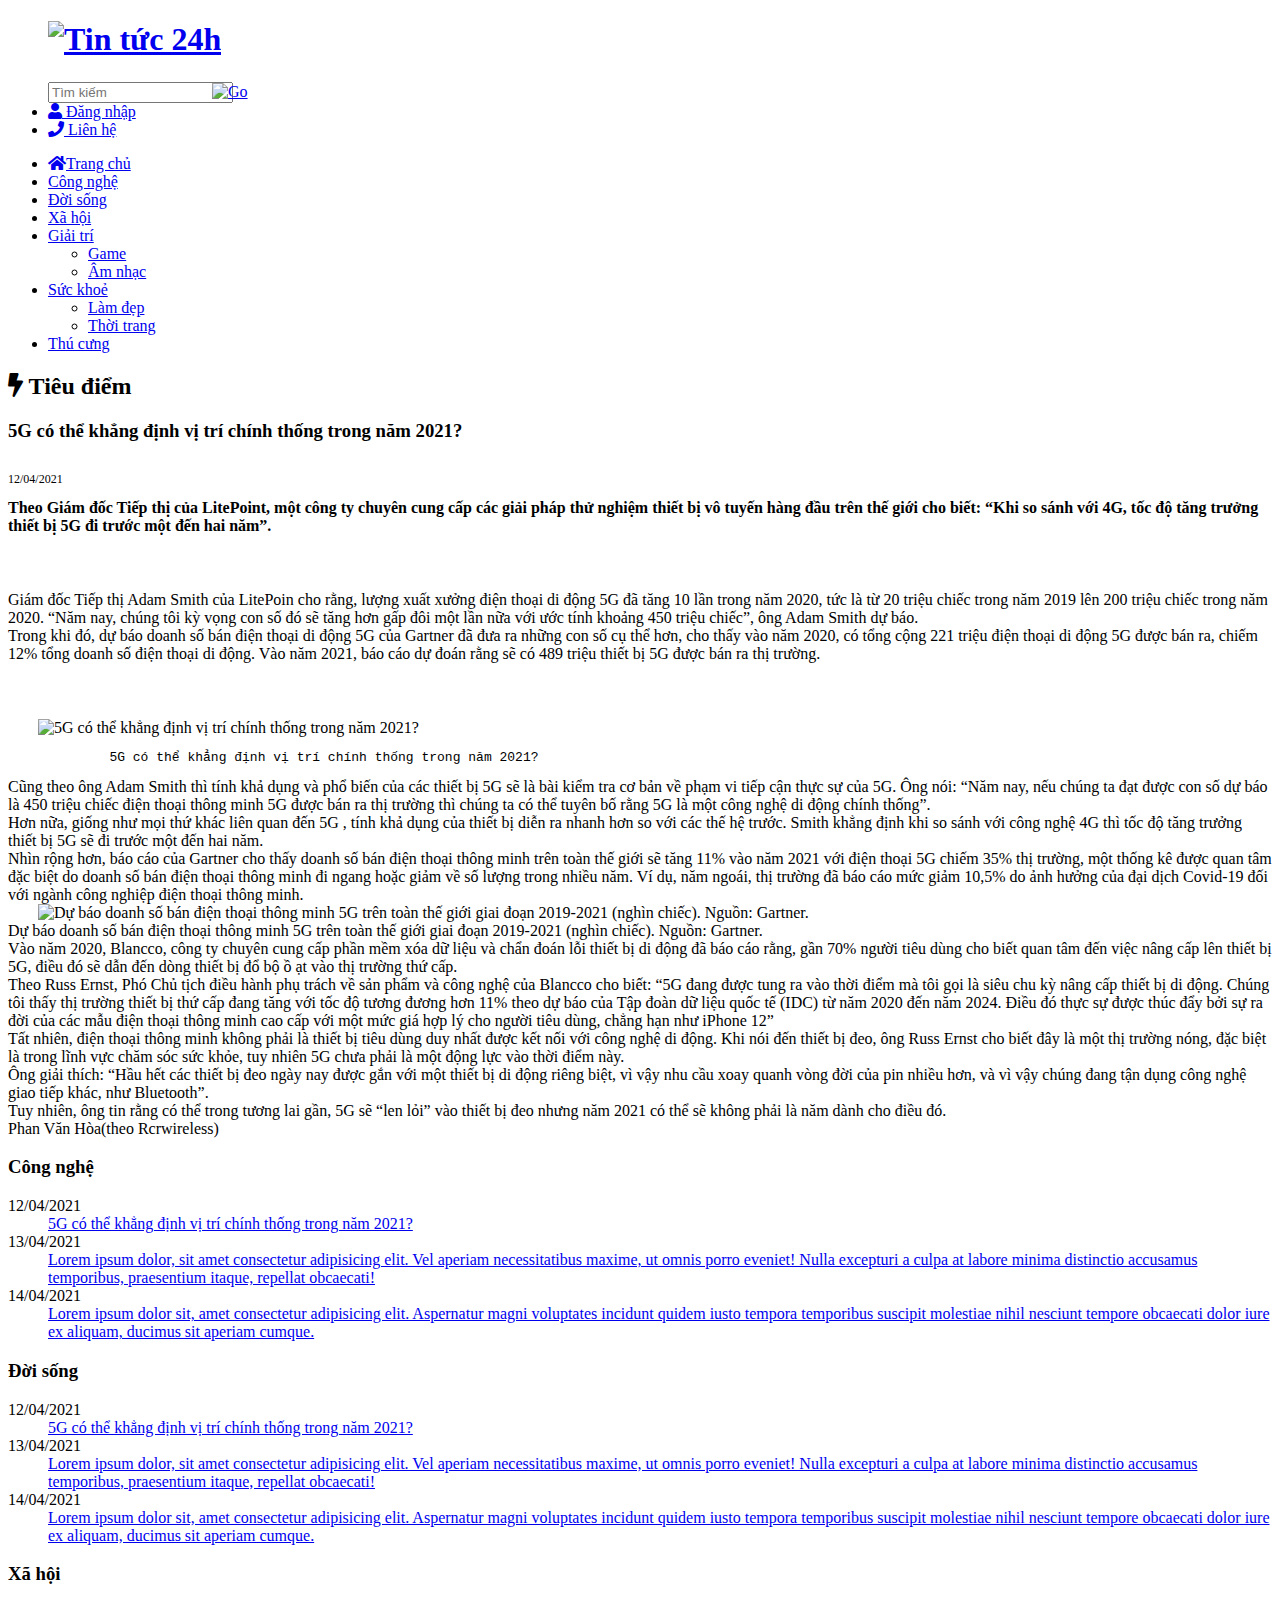
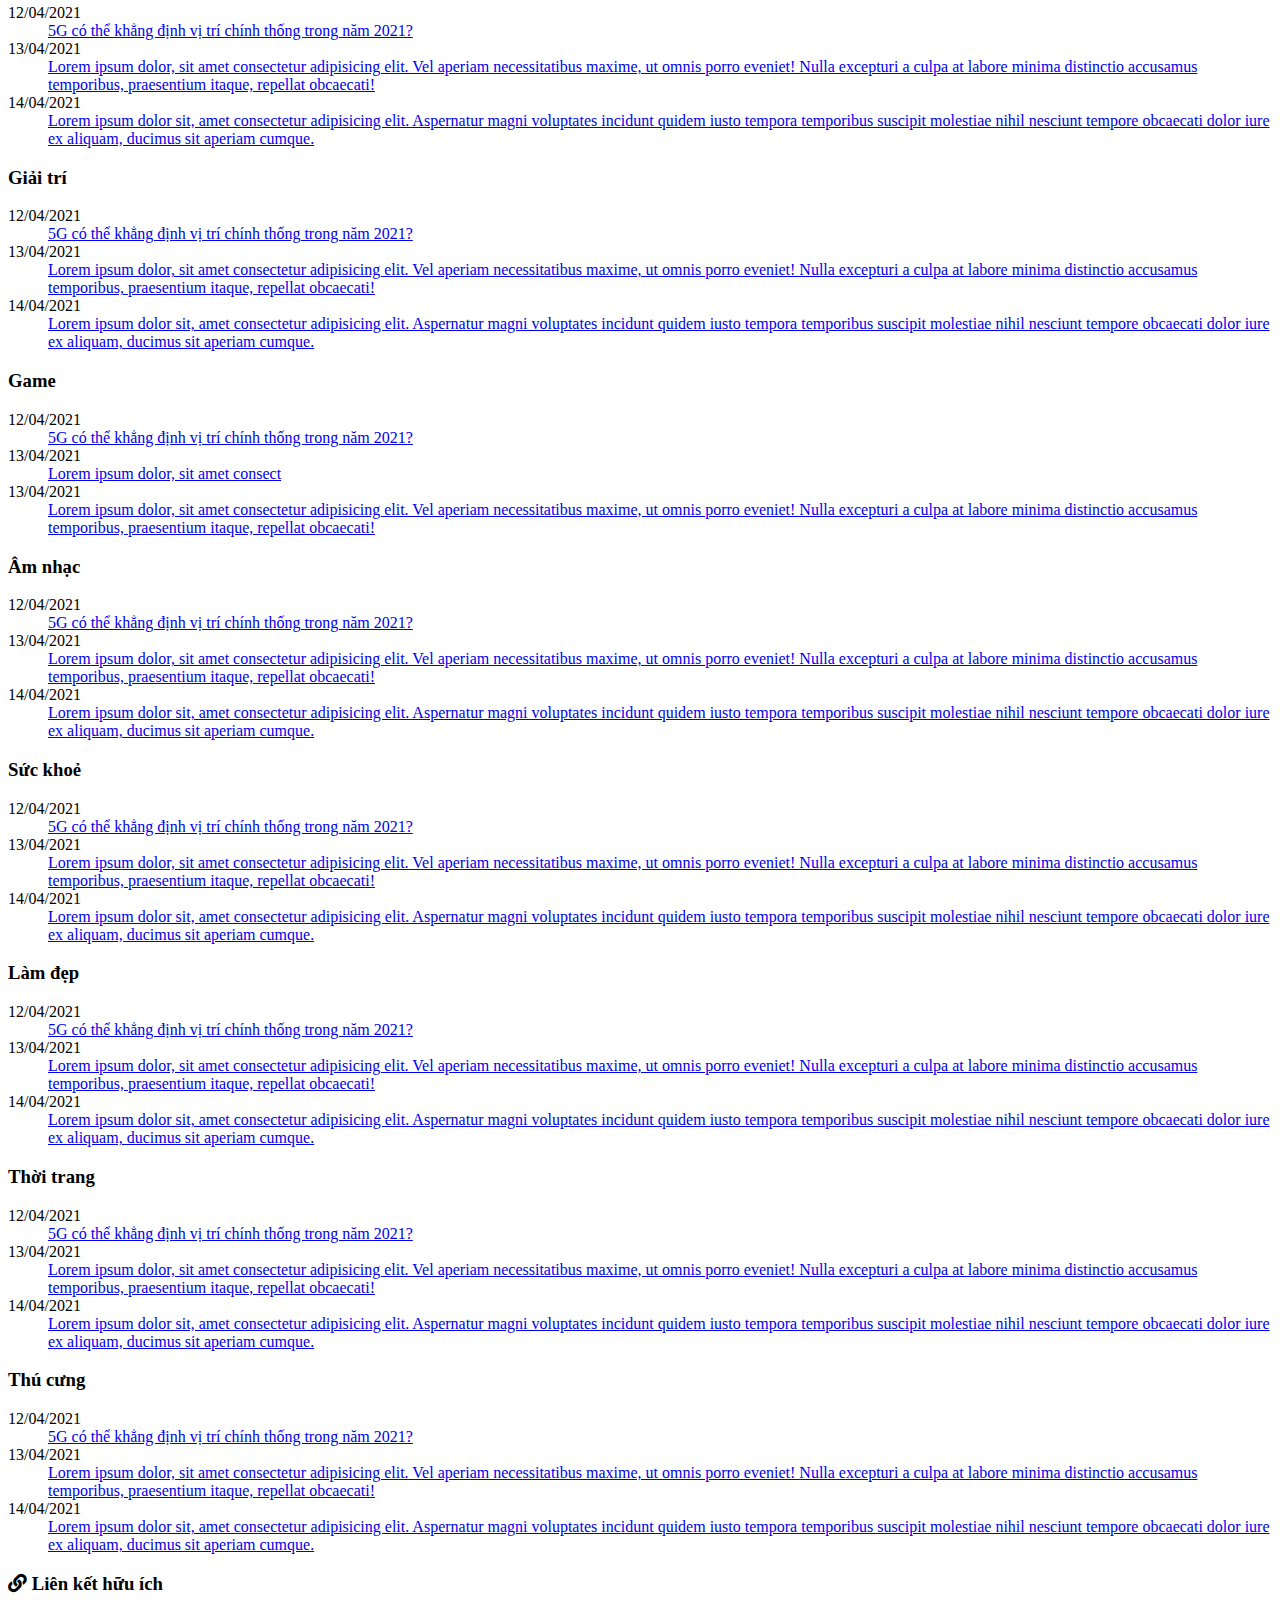
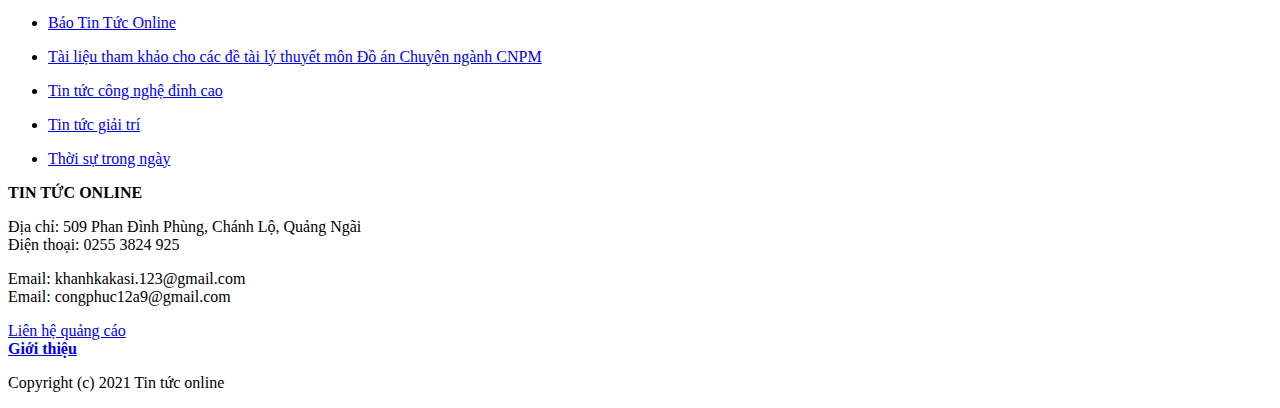
==== Resources/src/Amnhac.html @ 94433893 "github" ====
<!DOCTYPE html>
<html lang="en">
  <head>
    <meta charset="UTF-8" />
    <meta http-equiv="X-UA-Compatible" content="IE=edge" />
    <meta name="viewport" content="width=device-width, initial-scale=1.0" />
    <link
      rel="stylesheet"
      href="https://cdnjs.cloudflare.com/ajax/libs/font-awesome/5.15.3/css/all.min.css"
    />
    <link rel="stylesheet" href="../CSS/sub.css" />
    <title>Âm nhạc</title>
    <script src="../JAVASCRIPT/index.js"></script>
  </head>
  <body>
    <header>
      <ul class="header">
        <div class="logo">
          <h1>
            <a href="#">
              <img src="../IMG/INDEX/Tin tức online.png" alt="Tin tức 24h" />
            </a>
          </h1>
        </div>
        <div class="search-box">
          <input type="text" value placeholder="Tìm kiếm" />
          <a href="#" class="button-img" title="tìm kiếm">
            <span
              ><img
                src="../IMG/INDEX/search--v2.png"
                alt="Go"
                style="
                  width: 20px;
                  height: 20px;
                  margin-left: -25px;
                  margin-top: 3px;
                "
            /></span>
          </a>
        </div>
        <li class="login">
          <a href="../src/login.html"><i class="fas fa-user"></i> Đăng nhập</a>
        </li>
        <li>
          <a href="../src/lienhe.html"><i class="fas fa-phone"></i> Liên hệ</a>
        </li>
      </ul>
      <div class="menu">
        <ul class="item">
          <li>
            <a title="Trang chủ" href="../index.html" style="padding-left: 0"
              ><i class="fas fa-home"></i>Trang chủ</a
            >
          </li>
          <li>
            <a title="Công nghệ" href="../src/Congnghe.html">Công nghệ</a>
          </li>
          <li>
            <a title="Đời sống" href="../src/Doisong.html">Đời sống</a>
          </li>
          <li>
            <a title="Xã hội" href="../src/Xahoi.html">Xã hội</a>
          </li>
          <li>
            <a title="Giải trí" href="../src/Giaitri.html">Giải trí</a>
            <ul class="submenu">
              <li><a title="Game" href="../src/Game.html">Game</a></li>
              <li><a title="Âm nhạc" href="../src/Amnhac.html">Âm nhạc</a></li>
            </ul>
          </li>
          <li>
            <a title="Sức khoẻ" href="../src/Suckhoe.html">Sức khoẻ</a>
            <ul class="submenu">
              <li><a title="Làm đẹp" href="../src/Lamdep.html">Làm đẹp</a></li>
              <li>
                <a title="Thời trang" href="../src/Thoitrang.html">Thời trang</a>
              </li>
            </ul>
          </li>
          <li class="last">
            <a title="Thú cưng" href="../src/Pet.html">Thú cưng</a>
          </li>
        </ul>
      </div>
    </header>
    <h2><i class="fas fa-bolt"></i> Tiêu điểm</h2>
    <div class="line"></div>
    <div class="midpage">
      <div class="content">
        <div class="news">
          <div id="news-content">
            <span>
                <p id="p1">
                  <h3 style="margin-bottom: 0;">5G có thể khẳng định vị trí chính thống trong năm 2021?</h3> <br>
                  <p style="font-size: 12px;">12/04/2021</p>
                  <b> Theo Giám đốc Tiếp thị của LitePoint, một công ty chuyên cung cấp các giải pháp thử nghiệm thiết bị vô tuyến hàng đầu trên 
                    thế giới cho biết: “Khi so sánh với 4G, tốc độ tăng trưởng thiết bị 5G đi trước một đến hai năm”.</b> <br>
                    <pre>
          
                    </pre>
                    Giám đốc Tiếp thị Adam Smith của LitePoin cho rằng, lượng xuất xưởng điện thoại di động 5G đã tăng 10 lần trong năm 2020, tức là từ 20 triệu chiếc trong năm 2019 lên 200 triệu chiếc trong năm 2020. “Năm nay, chúng tôi kỳ vọng con số đó sẽ tăng 
                    hơn gấp đôi một lần nữa với ước tính khoảng 450 triệu chiếc”, ông Adam Smith dự báo. <br>
                    Trong khi đó, dự báo doanh số bán điện thoại di động 5G của Gartner đã đưa ra những con số cụ thể hơn, cho thấy vào năm 2020, có tổng cộng 221 triệu điện thoại di động 5G được bán ra, chiếm 12% tổng doanh số điện thoại di động. Vào năm 2021,
                    báo cáo dự đoán rằng sẽ có 489 triệu thiết bị 5G được bán ra thị trường. <br>
                    <pre>
          
                    </pre>
                    <img src="https://vnn-imgs-f.vgcloud.vn/2020/10/13/11/thi-truong-smartphone-5g-toan-cau-se-tang-truong-manh-giai-doan-2020-2027.jpg" alt="5G có thể khẳng định vị trí chính thống trong năm 2021?" style="padding-left: 30px;"><br>
                    <pre>             5G có thể khẳng định vị trí chính thống trong năm 2021?      </pre>
                    Cũng theo ông Adam Smith thì tính khả dụng và phổ biến của các thiết bị 5G sẽ là bài kiểm tra cơ bản về phạm vi tiếp cận thực sự của 5G. Ông nói: “Năm nay, nếu chúng ta đạt được con số dự báo là 450 triệu chiếc điện thoại thông minh
                    5G được bán ra thị trường thì chúng ta có thể tuyên bố rằng 5G là một công nghệ di động chính thống”. <br>
                    Hơn nữa, giống như mọi thứ khác liên quan đến 5G , tính khả dụng của thiết bị diễn ra nhanh hơn so với các thế hệ trước. Smith khẳng định khi 
                    so sánh với công nghệ 4G thì tốc độ tăng trưởng thiết bị 5G sẽ đi trước một đến hai năm. <br>
                    Nhìn rộng hơn, báo cáo của Gartner cho thấy doanh số bán điện thoại thông minh trên toàn thế giới sẽ tăng 11% vào năm 2021 với điện thoại 5G chiếm 35% thị trường, một thống kê được quan tâm đặc biệt do doanh số bán điện thoại thông minh đi ngang hoặc giảm về số lượng trong nhiều năm. Ví dụ, năm ngoái, thị trường đã báo cáo mức
                    giảm 10,5% do ảnh hưởng của đại dịch Covid-19 đối với ngành công nghiệp điện thoại thông minh. <br>
                    <img src="https://vnn-imgs-f.vgcloud.vn/2021/04/12/09/5g-co-the-khang-dinh-vi-tri-chinh-thong-trong-nam-2021.jpg" alt="Dự báo doanh số bán điện thoại thông minh 5G trên toàn thế giới giai đoạn 2019-2021 (nghìn chiếc). Nguồn: Gartner."
                    style="width: 90%; padding-left: 30px;"> <br>
                    Dự báo doanh số bán điện thoại thông minh 5G trên toàn thế giới giai đoạn 2019-2021 (nghìn chiếc). Nguồn: Gartner. <br>
                    Vào năm 2020, Blancco, công ty chuyên cung cấp phần mềm xóa dữ liệu và chẩn đoán lỗi thiết bị di động đã báo cáo rằng, gần 70% người tiêu dùng cho biết quan tâm đến việc nâng cấp lên thiết bị 5G, điều đó sẽ dẫn đến dòng thiết bị đổ bộ ồ ạt vào thị trường thứ cấp. <br>
                    Theo Russ Ernst, Phó Chủ tịch điều hành phụ trách về sản phẩm và công nghệ của Blancco cho biết: “5G đang được tung ra vào thời điểm mà tôi gọi là siêu chu kỳ nâng cấp thiết bị di động. Chúng tôi thấy thị trường thiết bị thứ cấp đang tăng với tốc độ tương đương hơn 11% theo dự báo của Tập đoàn dữ liệu quốc tế (IDC) từ năm 2020 đến năm 2024. Điều đó thực sự được thúc đẩy bởi sự ra đời của các mẫu điện thoại thông minh cao cấp với một mức giá hợp lý cho người tiêu dùng, chẳng hạn như iPhone 12” <br>
                    Tất nhiên, điện thoại thông minh không phải là thiết bị tiêu dùng duy nhất được kết nối với công nghệ di động. Khi nói đến thiết bị đeo, ông Russ Ernst cho biết đây là một thị trường nóng, đặc biệt là trong lĩnh vực chăm sóc sức khỏe, tuy nhiên 5G chưa phải là một động lực vào thời điểm này. <br>
                    Ông giải thích: “Hầu hết các thiết bị đeo ngày nay được gắn với một thiết bị di động riêng biệt, vì vậy nhu cầu xoay quanh vòng đời của pin nhiều hơn, và vì vậy chúng đang tận dụng công nghệ giao tiếp khác, như Bluetooth”. <br>
                    Tuy nhiên, ông tin rằng có thể trong tương lai gần, 5G sẽ “len lỏi” vào thiết bị đeo nhưng năm 2021 có thể sẽ không phải là năm dành cho điều đó. <br>
                      Phan Văn Hòa(theo Rcrwireless) <br>
                </p>
                <p id="p2">
                  
                </p>
            </span>
          </div>
        </div>
        <div class="listnews">
          <dl class="sublist">
            <!--Công nghệ-->
            <h3>Công nghệ</h3>
            <div class="lines"></div>
            <dt>12/04/2021</dt>
            <dd><a href="../src/Congnghe.html">5G có thể khẳng định vị trí chính thống trong năm 2021?</a></dd>
            <dt>13/04/2021</dt>
            <dd><a href="../src/Congnghe.html">Lorem ipsum dolor, sit amet consectetur adipisicing elit. Vel aperiam necessitatibus maxime, ut omnis porro eveniet! Nulla excepturi a culpa at labore minima distinctio accusamus temporibus,
               praesentium itaque, repellat obcaecati!</a></dd>
            <dt>14/04/2021</dt>
            <dd><a href="../src/Congnghe.html">Lorem ipsum dolor sit, amet consectetur adipisicing elit. Aspernatur magni voluptates incidunt quidem iusto tempora temporibus suscipit molestiae nihil nesciunt 
              tempore obcaecati dolor iure ex aliquam, ducimus sit aperiam cumque.</a></dd>
            <!--Đời sống-->  
              <h3>Đời sống</h3>
            <div class="lines"></div>
            <dt>12/04/2021</dt>
            <dd><a href="../src/Doisong.html">5G có thể khẳng định vị trí chính thống trong năm 2021?</a></dd>
            <dt>13/04/2021</dt>
            <dd><a href="../src/Doisong.html">Lorem ipsum dolor, sit amet consectetur adipisicing elit. Vel aperiam necessitatibus maxime, ut omnis porro eveniet! Nulla excepturi a culpa at labore minima distinctio accusamus temporibus,
               praesentium itaque, repellat obcaecati!</a></dd>
            <dt>14/04/2021</dt>
            <dd><a href="../src/Doisong.html">Lorem ipsum dolor sit, amet consectetur adipisicing elit. Aspernatur magni voluptates incidunt quidem iusto tempora temporibus suscipit molestiae nihil nesciunt 
              tempore obcaecati dolor iure ex aliquam, ducimus sit aperiam cumque.</a></dd>
               <!--Xã hội-->  
               <h3>Xã hội</h3>
               <div class="lines"></div>
               <dt>12/04/2021</dt>
               <dd><a href="../src/Xahoi.html">5G có thể khẳng định vị trí chính thống trong năm 2021?</a></dd>
               <dt>13/04/2021</dt>
               <dd><a href="../src/Xahoi.html">Lorem ipsum dolor, sit amet consectetur adipisicing elit. Vel aperiam necessitatibus maxime, ut omnis porro eveniet! Nulla excepturi a culpa at labore minima distinctio accusamus temporibus,
                  praesentium itaque, repellat obcaecati!</a></dd>
               <dt>14/04/2021</dt>
               <dd><a href="../src/Xahoi.html">Lorem ipsum dolor sit, amet consectetur adipisicing elit. Aspernatur magni voluptates incidunt quidem iusto tempora temporibus suscipit molestiae nihil nesciunt 
                 tempore obcaecati dolor iure ex aliquam, ducimus sit aperiam cumque.</a></dd>
                  <!--Giải trí-->  
              <h3>Giải trí</h3>
              <div class="lines"></div>
              <dt>12/04/2021</dt>
              <dd><a href="../src/Giaitri.html">5G có thể khẳng định vị trí chính thống trong năm 2021?</a></dd>
              <dt>13/04/2021</dt>
              <dd><a href="../src/Giaitri.html">Lorem ipsum dolor, sit amet consectetur adipisicing elit. Vel aperiam necessitatibus maxime, ut omnis porro eveniet! Nulla excepturi a culpa at labore minima distinctio accusamus temporibus,
                 praesentium itaque, repellat obcaecati!</a></dd>
              <dt>14/04/2021</dt>
              <dd><a href="../src/Giaitri.html">Lorem ipsum dolor sit, amet consectetur adipisicing elit. Aspernatur magni voluptates incidunt quidem iusto tempora temporibus suscipit molestiae nihil nesciunt 
                tempore obcaecati dolor iure ex aliquam, ducimus sit aperiam cumque.</a></dd>
                 <!--Game-->  
              <h3>Game</h3>
              <div class="lines"></div>
              <dt>12/04/2021</dt>
              <dd><a href="../src/Game.html">5G có thể khẳng định vị trí chính thống trong năm 2021?</a></dd>
              <dt>13/04/2021</dt>
              <dd><a href="../src/Game.html">Lorem ipsum dolor, sit amet consect</a></dd>
              <dt>13/04/2021</dt>
              <dd><a href="../src/Game.html">Lorem ipsum dolor, sit amet consectetur adipisicing elit. Vel aperiam necessitatibus maxime, ut omnis porro eveniet! Nulla excepturi a culpa at labore minima distinctio accusamus temporibus,
                 praesentium itaque, repellat obcaecati!</a></dd>
                <!--Âm nhạc -->  
              <h3>Âm nhạc</h3>
              <div class="lines"></div>
              <dt>12/04/2021</dt>
              <dd><a href="../src/Amnhac.html">5G có thể khẳng định vị trí chính thống trong năm 2021?</a></dd>
              <dt>13/04/2021</dt>
              <dd><a href="../src/Amnhac.html">Lorem ipsum dolor, sit amet consectetur adipisicing elit. Vel aperiam necessitatibus maxime, ut omnis porro eveniet! Nulla excepturi a culpa at labore minima distinctio accusamus temporibus,
                 praesentium itaque, repellat obcaecati!</a></dd>
              <dt>14/04/2021</dt>
              <dd><a href="../src/Amnhac.html">Lorem ipsum dolor sit, amet consectetur adipisicing elit. Aspernatur magni voluptates incidunt quidem iusto tempora temporibus suscipit molestiae nihil nesciunt 
                tempore obcaecati dolor iure ex aliquam, ducimus sit aperiam cumque.</a></dd>
                <!--Sức khoẻ-->  
              <h3>Sức khoẻ</h3>
              <div class="lines"></div>
              <dt>12/04/2021</dt>
              <dd><a href="../src/Suckhoe.html">5G có thể khẳng định vị trí chính thống trong năm 2021?</a></dd>
              <dt>13/04/2021</dt>
              <dd><a href="../src/Suckhoe.html">Lorem ipsum dolor, sit amet consectetur adipisicing elit. Vel aperiam necessitatibus maxime, ut omnis porro eveniet! Nulla excepturi a culpa at labore minima distinctio accusamus temporibus,
                 praesentium itaque, repellat obcaecati!</a></dd>
              <dt>14/04/2021</dt>
              <dd><a href="../src/Suckhoe.html">Lorem ipsum dolor sit, amet consectetur adipisicing elit. Aspernatur magni voluptates incidunt quidem iusto tempora temporibus suscipit molestiae nihil nesciunt 
                tempore obcaecati dolor iure ex aliquam, ducimus sit aperiam cumque.</a></dd>
                 <!--làm đẹp-->  
              <h3>Làm đẹp</h3>
              <div class="lines"></div>
              <dt>12/04/2021</dt>
              <dd><a href="../src/Lamdep.html">5G có thể khẳng định vị trí chính thống trong năm 2021?</a></dd>
              <dt>13/04/2021</dt>
              <dd><a href="../src/Lamdep.html">Lorem ipsum dolor, sit amet consectetur adipisicing elit. Vel aperiam necessitatibus maxime, ut omnis porro eveniet! Nulla excepturi a culpa at labore minima distinctio accusamus temporibus,
                 praesentium itaque, repellat obcaecati!</a></dd>
              <dt>14/04/2021</dt>
              <dd><a href="../src/Lamdep.html">Lorem ipsum dolor sit, amet consectetur adipisicing elit. Aspernatur magni voluptates incidunt quidem iusto tempora temporibus suscipit molestiae nihil nesciunt 
                tempore obcaecati dolor iure ex aliquam, ducimus sit aperiam cumque.</a></dd>
                 <!--Thời trang-->  
              <h3>Thời trang</h3>
              <div class="lines"></div>
              <dt>12/04/2021</dt>
              <dd><a href="../src/Thoitrang.html">5G có thể khẳng định vị trí chính thống trong năm 2021?</a></dd>
              <dt>13/04/2021</dt>
              <dd><a href="../src/Thoitrang.html">Lorem ipsum dolor, sit amet consectetur adipisicing elit. Vel aperiam necessitatibus maxime, ut omnis porro eveniet! Nulla excepturi a culpa at labore minima distinctio accusamus temporibus,
                 praesentium itaque, repellat obcaecati!</a></dd>
              <dt>14/04/2021</dt>
              <dd><a href="../src/Thoitrang.html">Lorem ipsum dolor sit, amet consectetur adipisicing elit. Aspernatur magni voluptates incidunt quidem iusto tempora temporibus suscipit molestiae nihil nesciunt 
                tempore obcaecati dolor iure ex aliquam, ducimus sit aperiam cumque.</a></dd>
                 <!--Pet-->  
              <h3>Thú cưng</h3>
              <div class="lines"></div>
              <dt>12/04/2021</dt>
              <dd><a href="../src/Pet.html">5G có thể khẳng định vị trí chính thống trong năm 2021?</a></dd>
              <dt>13/04/2021</dt>
              <dd><a href="../src/Pet.html">Lorem ipsum dolor, sit amet consectetur adipisicing elit. Vel aperiam necessitatibus maxime, ut omnis porro eveniet! Nulla excepturi a culpa at labore minima distinctio accusamus temporibus,
                 praesentium itaque, repellat obcaecati!</a></dd>
              <dt>14/04/2021</dt>
              <dd><a href="../src/Pet.html">Lorem ipsum dolor sit, amet consectetur adipisicing elit. Aspernatur magni voluptates incidunt quidem iusto tempora temporibus suscipit molestiae nihil nesciunt 
                tempore obcaecati dolor iure ex aliquam, ducimus sit aperiam cumque.</a></dd>

          </dl>
        </div>
      </div>
      <div class="slidebar">
        <h3 >
          <i class="fas fa-link"></i> Liên kết hữu ích
        </h3>
        <ul class="Relatednews">
          <li>
            <a href="../index.html"> <p>Báo Tin Tức Online</p></a>
          </li>
          <li>
            <a href="http://thuongpham.pythonanywhere.com/"> <p>	
              Tài liệu tham khảo cho các đề tài lý thuyết môn Đồ án Chuyên ngành CNPM</p></a>
          </li>
          <li>
            <a href="../src/Congnghe.html"> <p>	
              Tin tức công nghệ đỉnh cao</p></a>
          </li>
          <li>
            <a href="../src/Giaitri.html"> <p>	
             Tin tức giải trí</p></a>
          </li>
          <li class="last">
            <a href="../src/Doisong.html">Thời sự trong ngày <p>	
              </p></a>
          </li>
        </ul>
      </div>
    </div>
    <div class="footer">
      <div class="fleft">
        <p><b>TIN TỨC ONLINE</b></p>
        <p>
          Địa chỉ: 509 Phan Đình Phùng, Chánh Lộ, Quảng Ngãi <br />
          Điện thoại: 0255 3824 925
        </p>
        <p>
          Email: khanhkakasi.123@gmail.com <br />
          Email: congphuc12a9@gmail.com
        </p>
      </div>
      <div class="fright">
        <a href="#"> Liên hệ quảng cáo</a> <br />
        <a href="../src/gioithieu.html"><b>Giới thiệu</b></a>
        <p>Copyright (c) 2021 Tin tức online</p>
      </div>
    </div>
  </body>
</html>
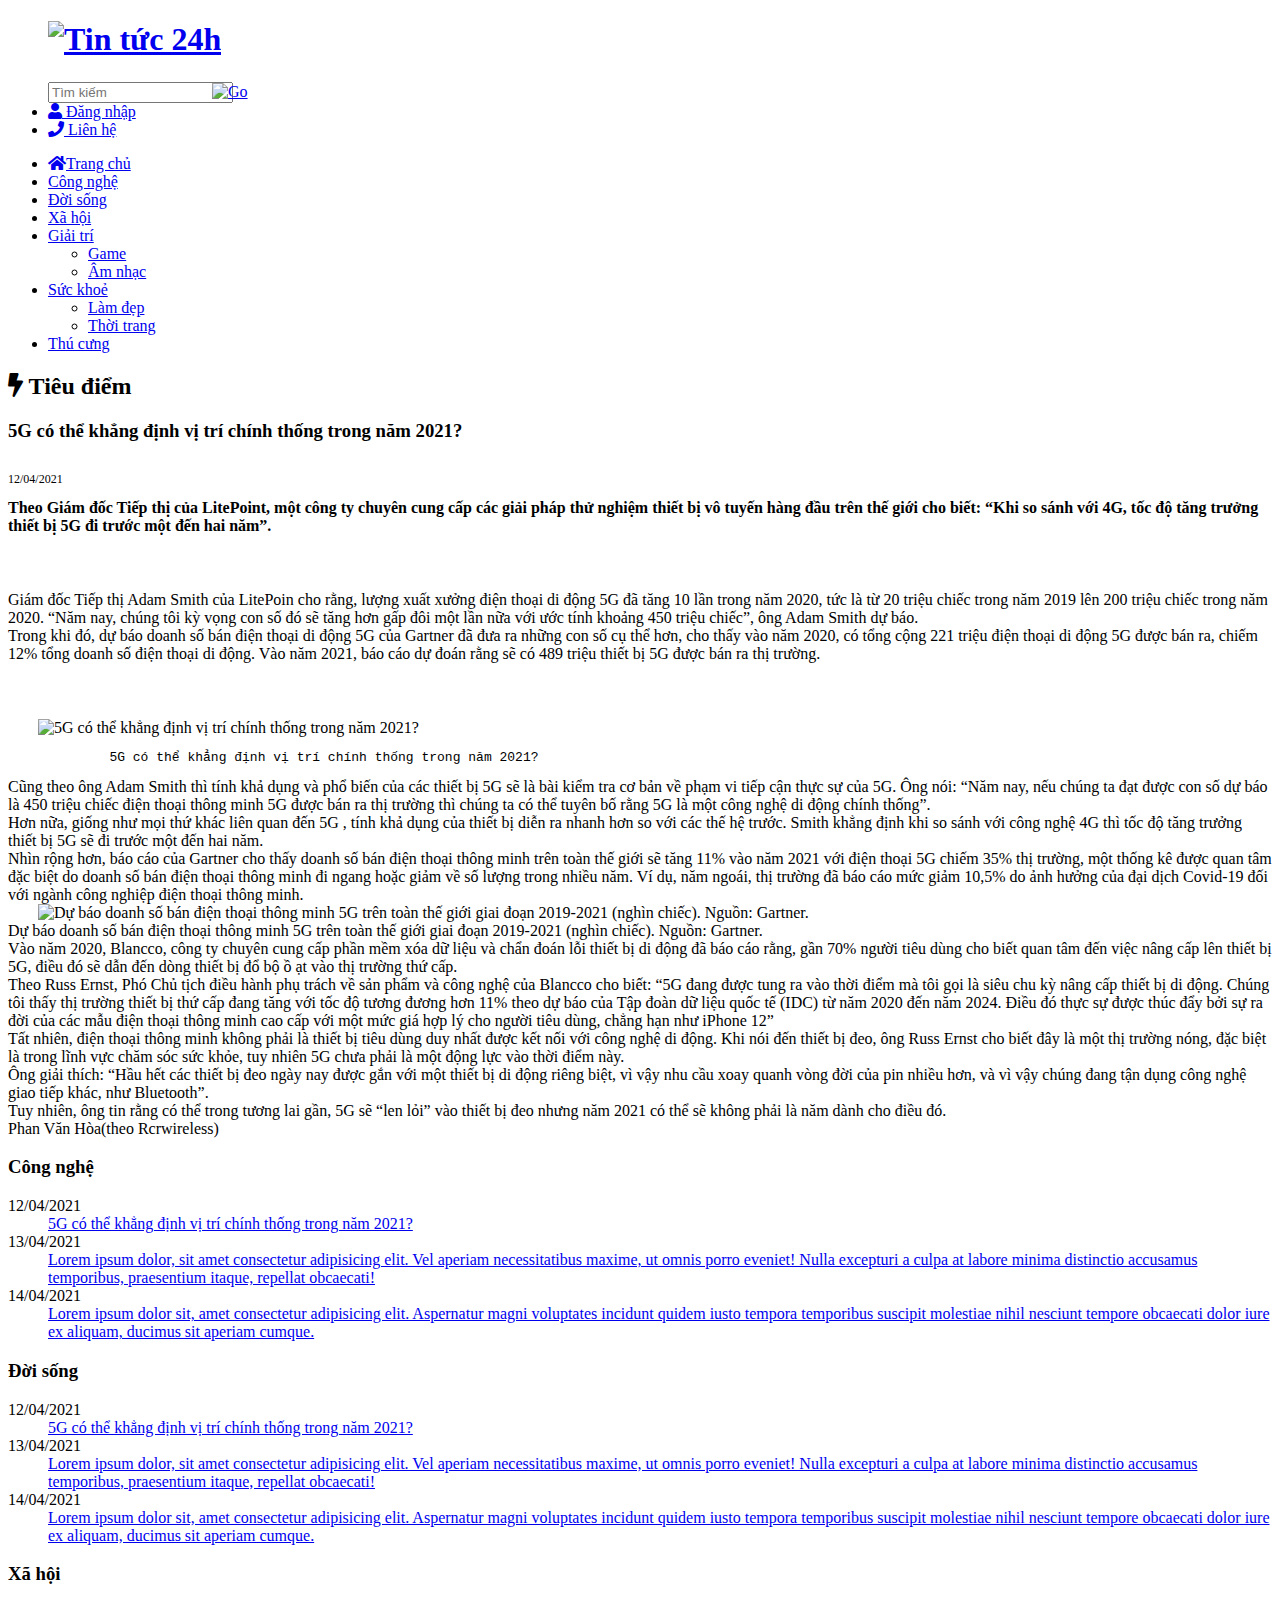
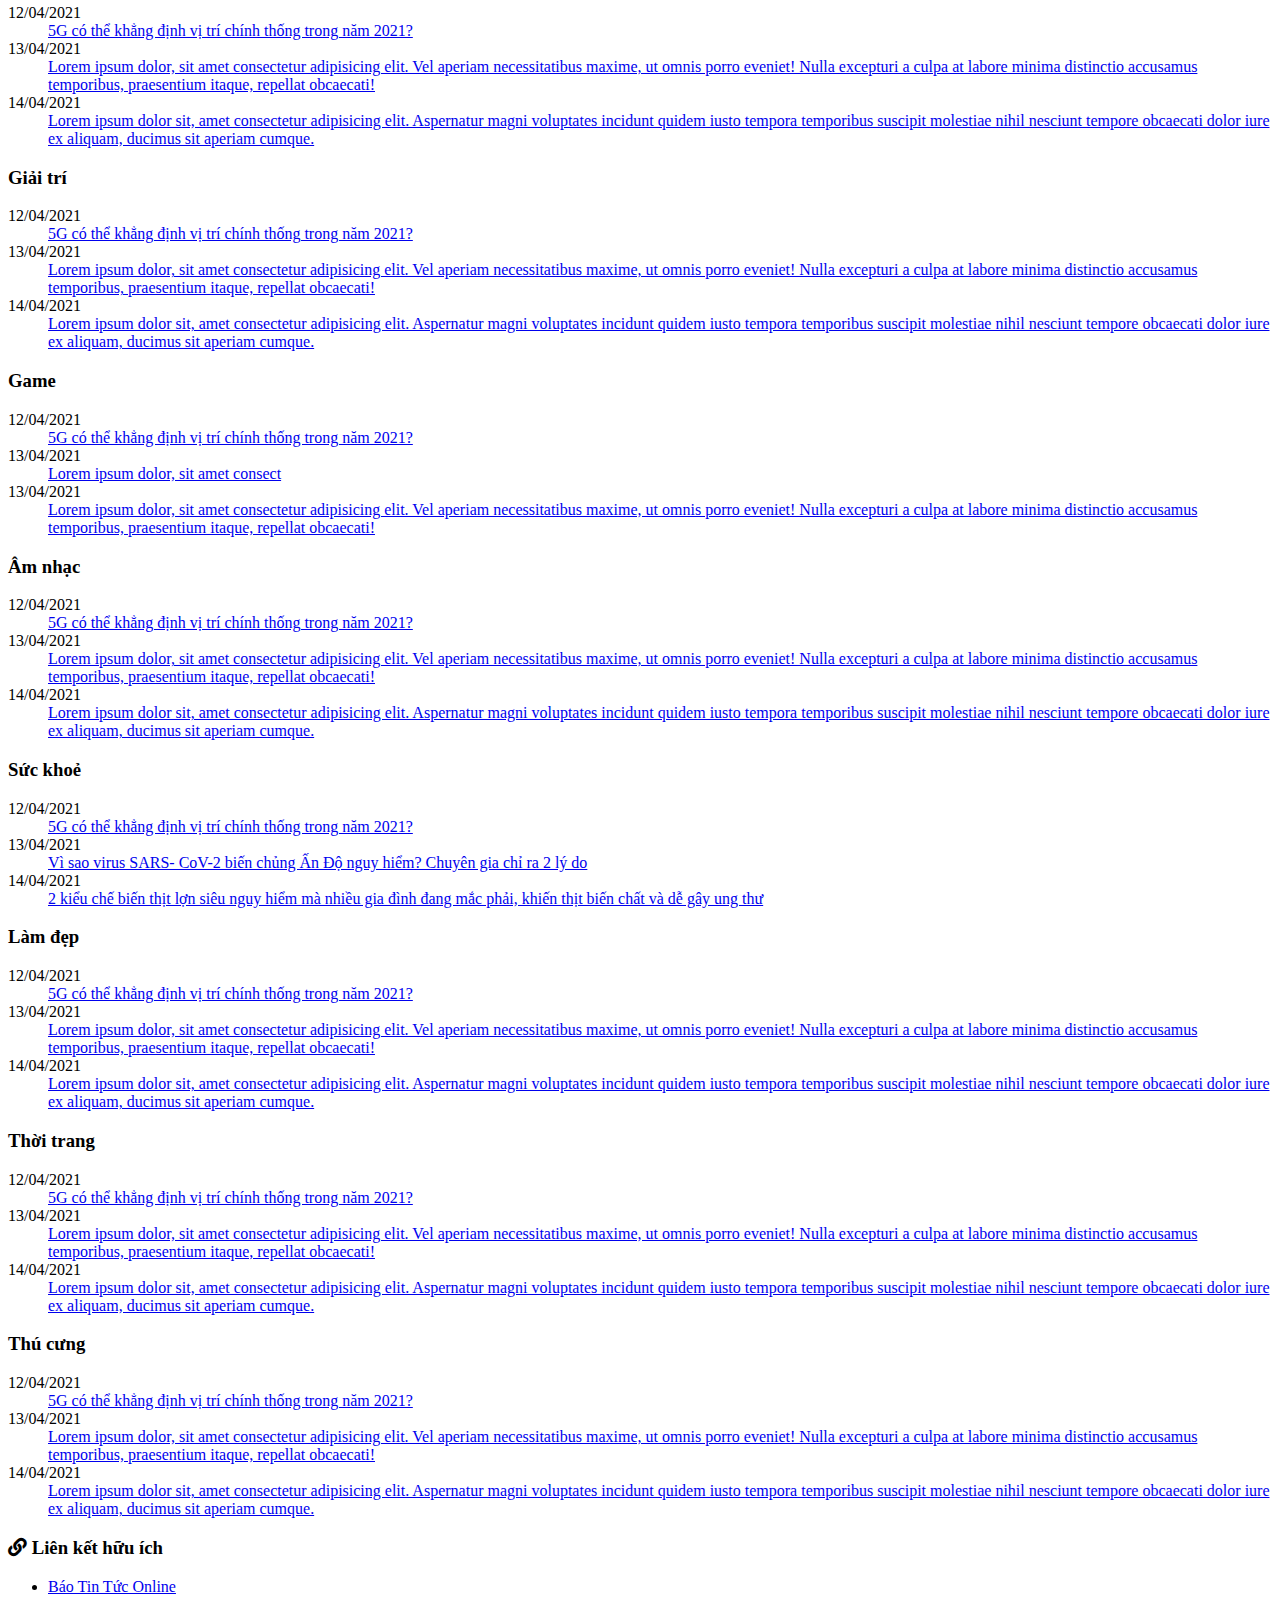
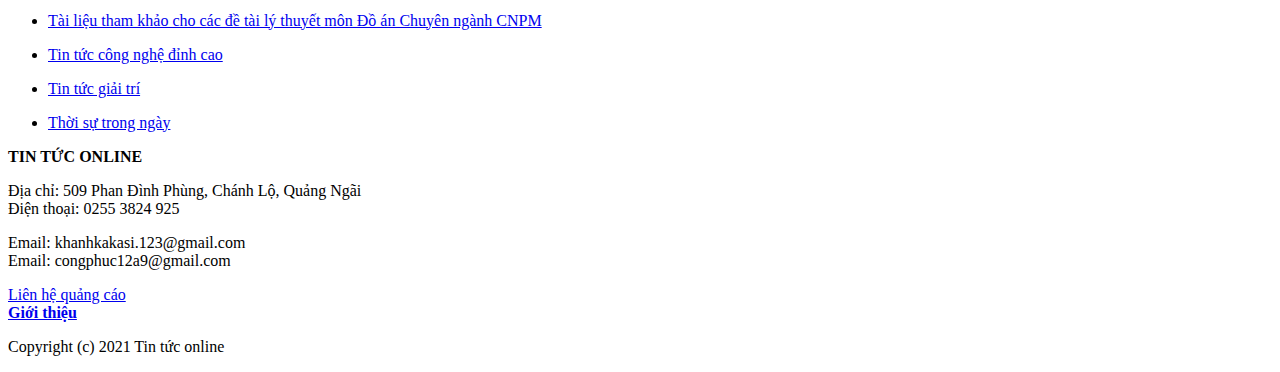
==== commit 5724658f: "thêm bản tin sức khoẻ" ====
--- a/Resources/src/Amnhac.html
+++ b/Resources/src/Amnhac.html
@@ -202,11 +202,9 @@
               <dt>12/04/2021</dt>
               <dd><a href="../src/Suckhoe.html">5G có thể khẳng định vị trí chính thống trong năm 2021?</a></dd>
               <dt>13/04/2021</dt>
-              <dd><a href="../src/Suckhoe.html">Lorem ipsum dolor, sit amet consectetur adipisicing elit. Vel aperiam necessitatibus maxime, ut omnis porro eveniet! Nulla excepturi a culpa at labore minima distinctio accusamus temporibus,
-                 praesentium itaque, repellat obcaecati!</a></dd>
-              <dt>14/04/2021</dt>
-              <dd><a href="../src/Suckhoe.html">Lorem ipsum dolor sit, amet consectetur adipisicing elit. Aspernatur magni voluptates incidunt quidem iusto tempora temporibus suscipit molestiae nihil nesciunt 
-                tempore obcaecati dolor iure ex aliquam, ducimus sit aperiam cumque.</a></dd>
+              <dd><a href="../src/Suckhoe.html">Vì sao virus SARS- CoV-2 biến chủng Ấn Độ nguy hiểm? Chuyên gia chỉ ra 2 lý do</a></dd>
+              <dt>14/04/2021</dt>
+              <dd><a href="../src/Suckhoe.html">2 kiểu chế biến thịt lợn siêu nguy hiểm mà nhiều gia đình đang mắc phải, khiến thịt biến chất và dễ gây ung thư</a></dd>
                  <!--làm đẹp-->  
               <h3>Làm đẹp</h3>
               <div class="lines"></div>
@@ -265,7 +263,7 @@
              Tin tức giải trí</p></a>
           </li>
           <li class="last">
-            <a href="../src/Doisong.html">Thời sự trong ngày <p>	
+            <a href="../src/Doisong.html"> <p>	Thời sự trong ngày
               </p></a>
           </li>
         </ul>
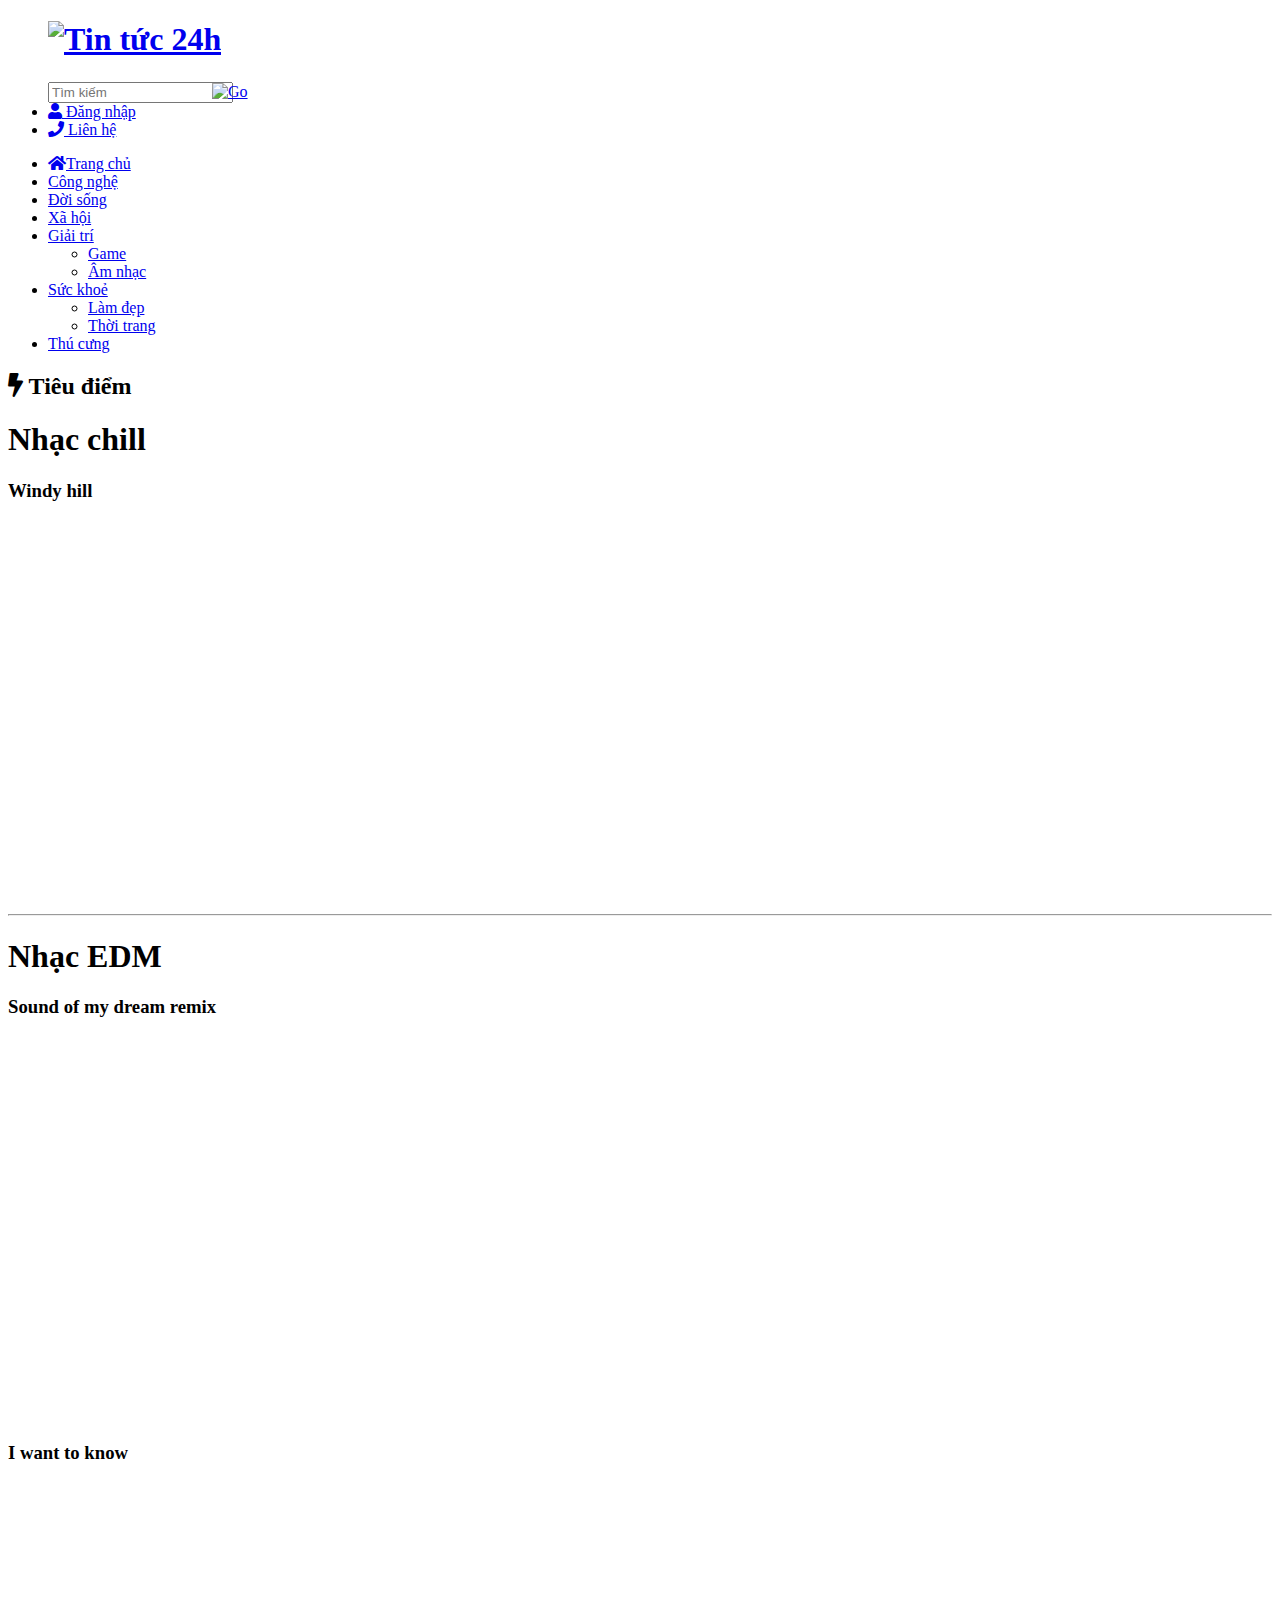
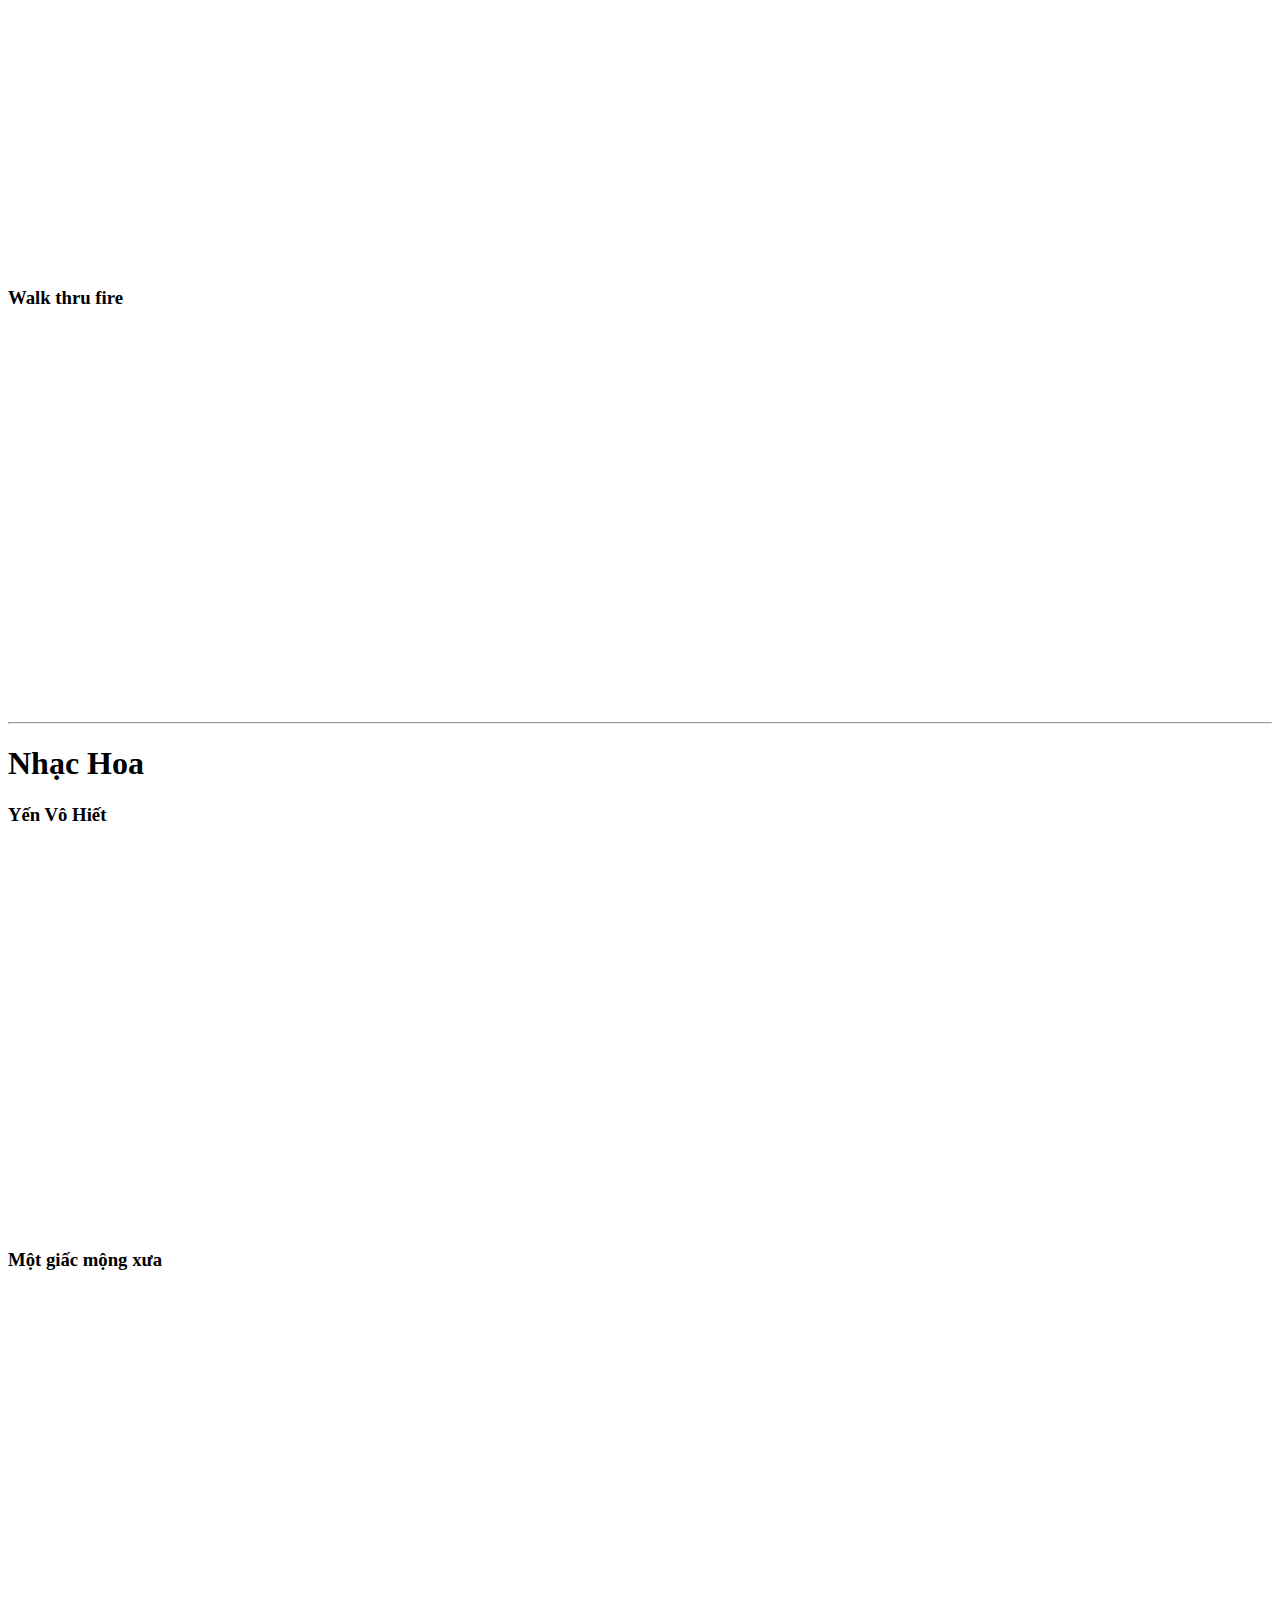
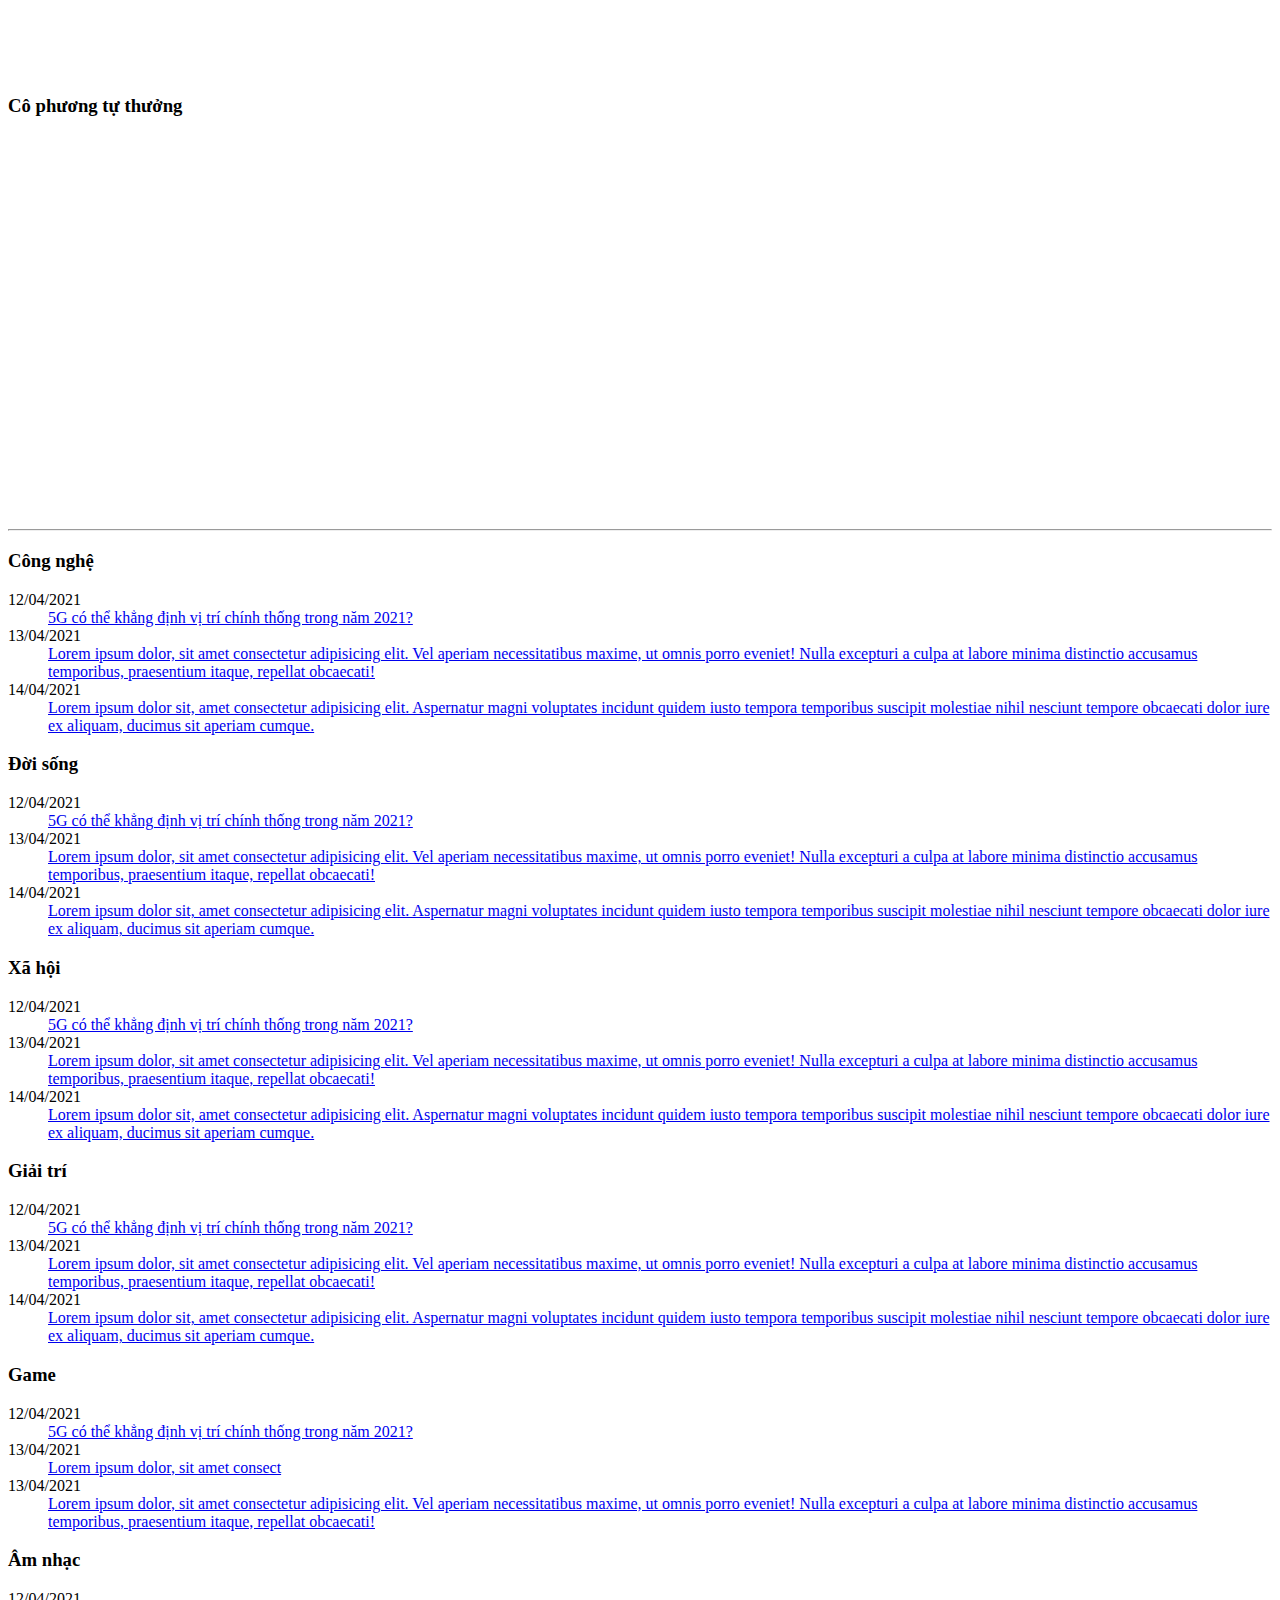
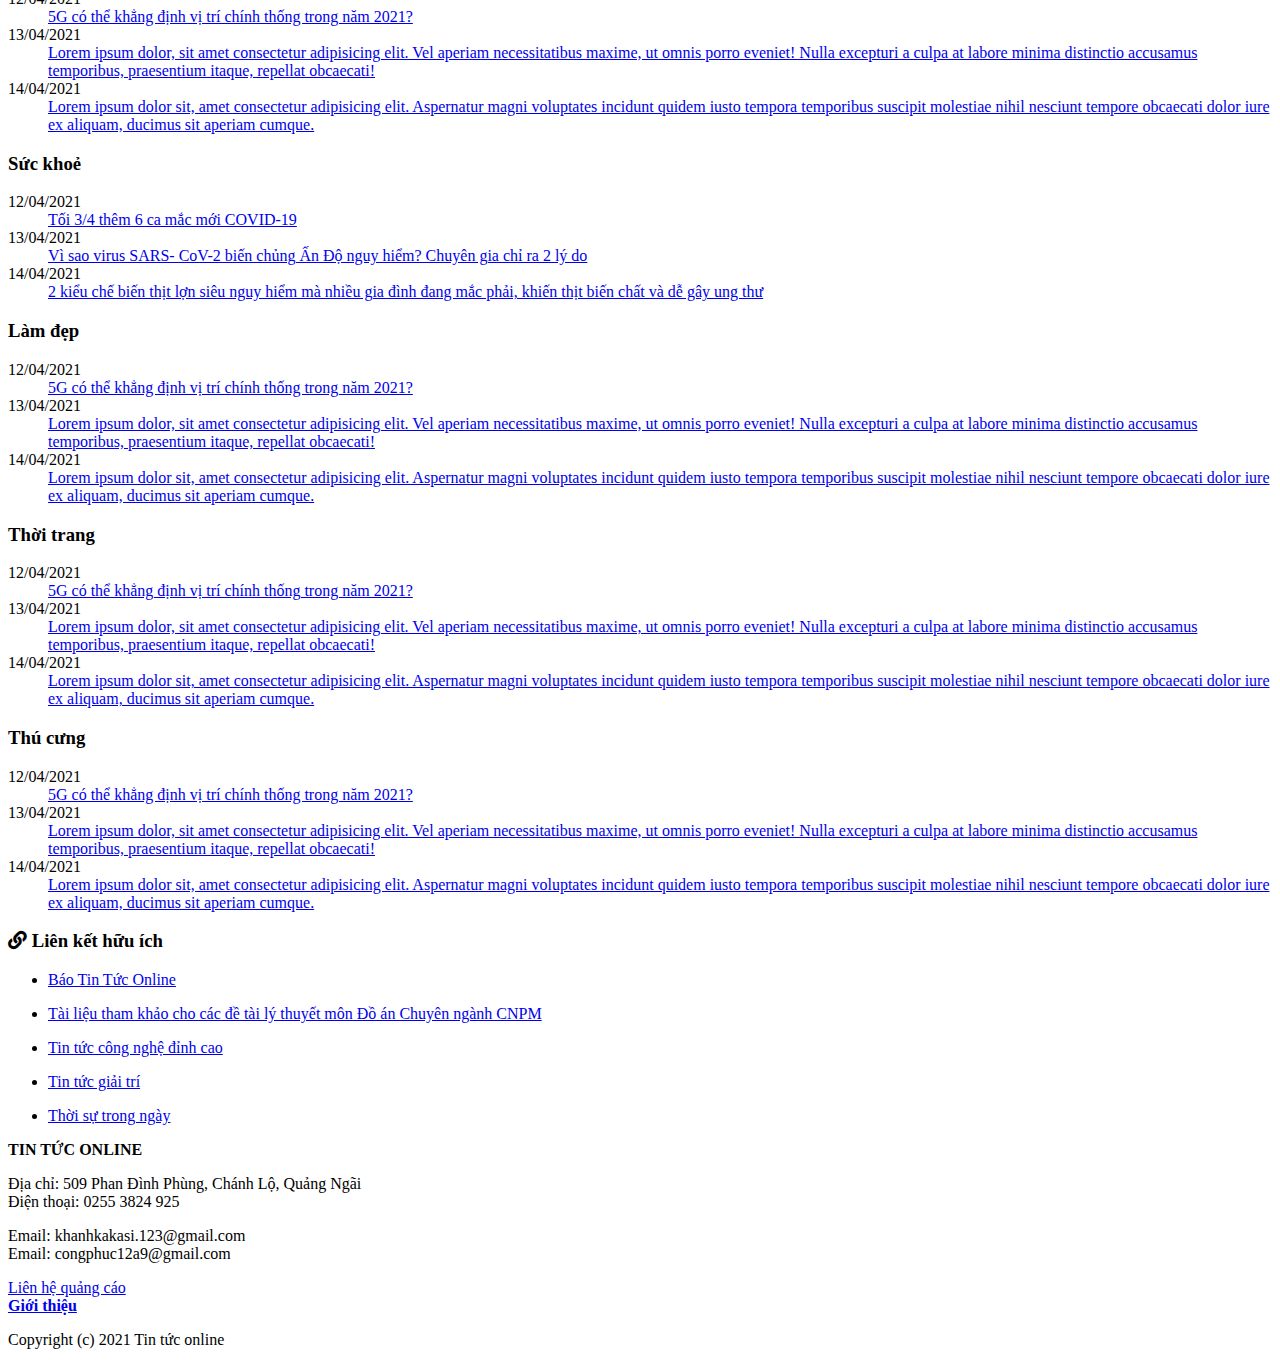
==== commit cc5a1910: "cập nhật bản tin" ====
--- a/Resources/src/Amnhac.html
+++ b/Resources/src/Amnhac.html
@@ -89,43 +89,31 @@
       <div class="content">
         <div class="news">
           <div id="news-content">
+            <span id="p1">
+              <h1>Nhạc chill </h1>
+              <h3>Windy hill</h3>
+              <iframe src="https://www.nhaccuatui.com/mh/normal/hlSRVYDkpZ7e" width="620" height="382" frameborder="0" allowfullscreen allow="autoplay"></iframe>
+              <hr>
+            </span>
+            <span id="p2">
+              <h1>Nhạc EDM</h1>
+              <h3>Sound of my dream remix</h3>
+              <iframe src="https://www.nhaccuatui.com/mh/normal/20nintpiFJ8I" width="620" height="382" frameborder="0" allowfullscreen allow="autoplay"></iframe>
+              <h3>I want to know</h3>
+              <iframe src="https://www.nhaccuatui.com/mh/normal/sGaP4gAgKoPe" width="620" height="382" frameborder="0" allowfullscreen allow="autoplay"></iframe>
+              <h3>Walk thru fire</h3>
+              <iframe src="https://www.nhaccuatui.com/mh/normal/4G4kF4vEvnT5" width="620" height="382" frameborder="0" allowfullscreen allow="autoplay"></iframe>
+              <hr>
+            </span>
             <span>
-                <p id="p1">
-                  <h3 style="margin-bottom: 0;">5G có thể khẳng định vị trí chính thống trong năm 2021?</h3> <br>
-                  <p style="font-size: 12px;">12/04/2021</p>
-                  <b> Theo Giám đốc Tiếp thị của LitePoint, một công ty chuyên cung cấp các giải pháp thử nghiệm thiết bị vô tuyến hàng đầu trên 
-                    thế giới cho biết: “Khi so sánh với 4G, tốc độ tăng trưởng thiết bị 5G đi trước một đến hai năm”.</b> <br>
-                    <pre>
-          
-                    </pre>
-                    Giám đốc Tiếp thị Adam Smith của LitePoin cho rằng, lượng xuất xưởng điện thoại di động 5G đã tăng 10 lần trong năm 2020, tức là từ 20 triệu chiếc trong năm 2019 lên 200 triệu chiếc trong năm 2020. “Năm nay, chúng tôi kỳ vọng con số đó sẽ tăng 
-                    hơn gấp đôi một lần nữa với ước tính khoảng 450 triệu chiếc”, ông Adam Smith dự báo. <br>
-                    Trong khi đó, dự báo doanh số bán điện thoại di động 5G của Gartner đã đưa ra những con số cụ thể hơn, cho thấy vào năm 2020, có tổng cộng 221 triệu điện thoại di động 5G được bán ra, chiếm 12% tổng doanh số điện thoại di động. Vào năm 2021,
-                    báo cáo dự đoán rằng sẽ có 489 triệu thiết bị 5G được bán ra thị trường. <br>
-                    <pre>
-          
-                    </pre>
-                    <img src="https://vnn-imgs-f.vgcloud.vn/2020/10/13/11/thi-truong-smartphone-5g-toan-cau-se-tang-truong-manh-giai-doan-2020-2027.jpg" alt="5G có thể khẳng định vị trí chính thống trong năm 2021?" style="padding-left: 30px;"><br>
-                    <pre>             5G có thể khẳng định vị trí chính thống trong năm 2021?      </pre>
-                    Cũng theo ông Adam Smith thì tính khả dụng và phổ biến của các thiết bị 5G sẽ là bài kiểm tra cơ bản về phạm vi tiếp cận thực sự của 5G. Ông nói: “Năm nay, nếu chúng ta đạt được con số dự báo là 450 triệu chiếc điện thoại thông minh
-                    5G được bán ra thị trường thì chúng ta có thể tuyên bố rằng 5G là một công nghệ di động chính thống”. <br>
-                    Hơn nữa, giống như mọi thứ khác liên quan đến 5G , tính khả dụng của thiết bị diễn ra nhanh hơn so với các thế hệ trước. Smith khẳng định khi 
-                    so sánh với công nghệ 4G thì tốc độ tăng trưởng thiết bị 5G sẽ đi trước một đến hai năm. <br>
-                    Nhìn rộng hơn, báo cáo của Gartner cho thấy doanh số bán điện thoại thông minh trên toàn thế giới sẽ tăng 11% vào năm 2021 với điện thoại 5G chiếm 35% thị trường, một thống kê được quan tâm đặc biệt do doanh số bán điện thoại thông minh đi ngang hoặc giảm về số lượng trong nhiều năm. Ví dụ, năm ngoái, thị trường đã báo cáo mức
-                    giảm 10,5% do ảnh hưởng của đại dịch Covid-19 đối với ngành công nghiệp điện thoại thông minh. <br>
-                    <img src="https://vnn-imgs-f.vgcloud.vn/2021/04/12/09/5g-co-the-khang-dinh-vi-tri-chinh-thong-trong-nam-2021.jpg" alt="Dự báo doanh số bán điện thoại thông minh 5G trên toàn thế giới giai đoạn 2019-2021 (nghìn chiếc). Nguồn: Gartner."
-                    style="width: 90%; padding-left: 30px;"> <br>
-                    Dự báo doanh số bán điện thoại thông minh 5G trên toàn thế giới giai đoạn 2019-2021 (nghìn chiếc). Nguồn: Gartner. <br>
-                    Vào năm 2020, Blancco, công ty chuyên cung cấp phần mềm xóa dữ liệu và chẩn đoán lỗi thiết bị di động đã báo cáo rằng, gần 70% người tiêu dùng cho biết quan tâm đến việc nâng cấp lên thiết bị 5G, điều đó sẽ dẫn đến dòng thiết bị đổ bộ ồ ạt vào thị trường thứ cấp. <br>
-                    Theo Russ Ernst, Phó Chủ tịch điều hành phụ trách về sản phẩm và công nghệ của Blancco cho biết: “5G đang được tung ra vào thời điểm mà tôi gọi là siêu chu kỳ nâng cấp thiết bị di động. Chúng tôi thấy thị trường thiết bị thứ cấp đang tăng với tốc độ tương đương hơn 11% theo dự báo của Tập đoàn dữ liệu quốc tế (IDC) từ năm 2020 đến năm 2024. Điều đó thực sự được thúc đẩy bởi sự ra đời của các mẫu điện thoại thông minh cao cấp với một mức giá hợp lý cho người tiêu dùng, chẳng hạn như iPhone 12” <br>
-                    Tất nhiên, điện thoại thông minh không phải là thiết bị tiêu dùng duy nhất được kết nối với công nghệ di động. Khi nói đến thiết bị đeo, ông Russ Ernst cho biết đây là một thị trường nóng, đặc biệt là trong lĩnh vực chăm sóc sức khỏe, tuy nhiên 5G chưa phải là một động lực vào thời điểm này. <br>
-                    Ông giải thích: “Hầu hết các thiết bị đeo ngày nay được gắn với một thiết bị di động riêng biệt, vì vậy nhu cầu xoay quanh vòng đời của pin nhiều hơn, và vì vậy chúng đang tận dụng công nghệ giao tiếp khác, như Bluetooth”. <br>
-                    Tuy nhiên, ông tin rằng có thể trong tương lai gần, 5G sẽ “len lỏi” vào thiết bị đeo nhưng năm 2021 có thể sẽ không phải là năm dành cho điều đó. <br>
-                      Phan Văn Hòa(theo Rcrwireless) <br>
-                </p>
-                <p id="p2">
-                  
-                </p>
+              <h1>Nhạc Hoa </h1>
+              <h3>Yến Vô Hiết</h3>
+              <iframe src="https://www.nhaccuatui.com/mh/normal/gGQRk5SZbFbG" width="620" height="382" frameborder="0" allowfullscreen allow="autoplay"></iframe>
+              <h3>Một giấc mộng xưa</h3>
+              <iframe src="https://www.nhaccuatui.com/mh/normal/9PHv1lNs0zDD" width="620" height="382" frameborder="0" allowfullscreen allow="autoplay"></iframe>
+              <h3>Cô phương tự thưởng</h3>
+              <iframe src="https://www.nhaccuatui.com/mh/normal/6Nn3OJKiG4W0" width="620" height="382" frameborder="0" allowfullscreen allow="autoplay"></iframe>
+              <hr>
             </span>
           </div>
         </div>
@@ -200,7 +188,7 @@
               <h3>Sức khoẻ</h3>
               <div class="lines"></div>
               <dt>12/04/2021</dt>
-              <dd><a href="../src/Suckhoe.html">5G có thể khẳng định vị trí chính thống trong năm 2021?</a></dd>
+              <dd><a href="../src/Suckhoe.html">Tối 3/4 thêm 6 ca mắc mới COVID-19</a></dd>
               <dt>13/04/2021</dt>
               <dd><a href="../src/Suckhoe.html">Vì sao virus SARS- CoV-2 biến chủng Ấn Độ nguy hiểm? Chuyên gia chỉ ra 2 lý do</a></dd>
               <dt>14/04/2021</dt>
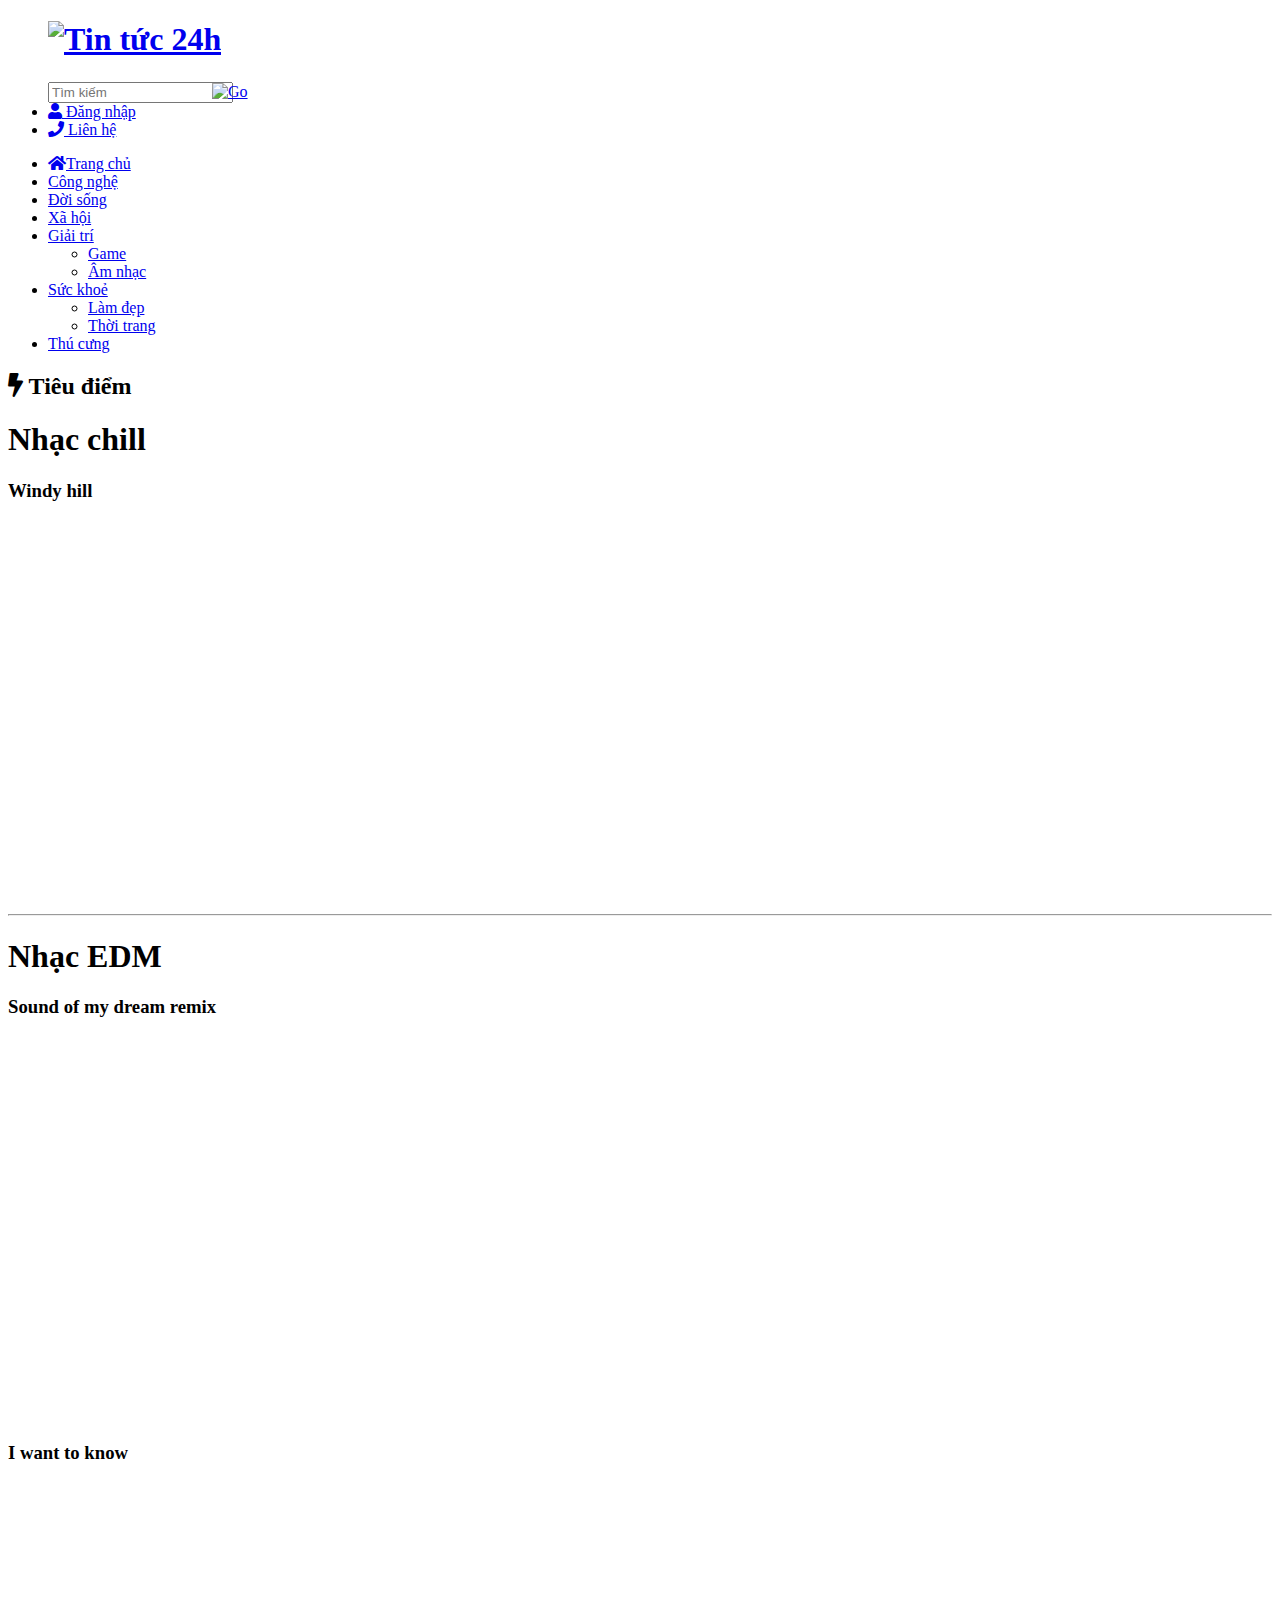
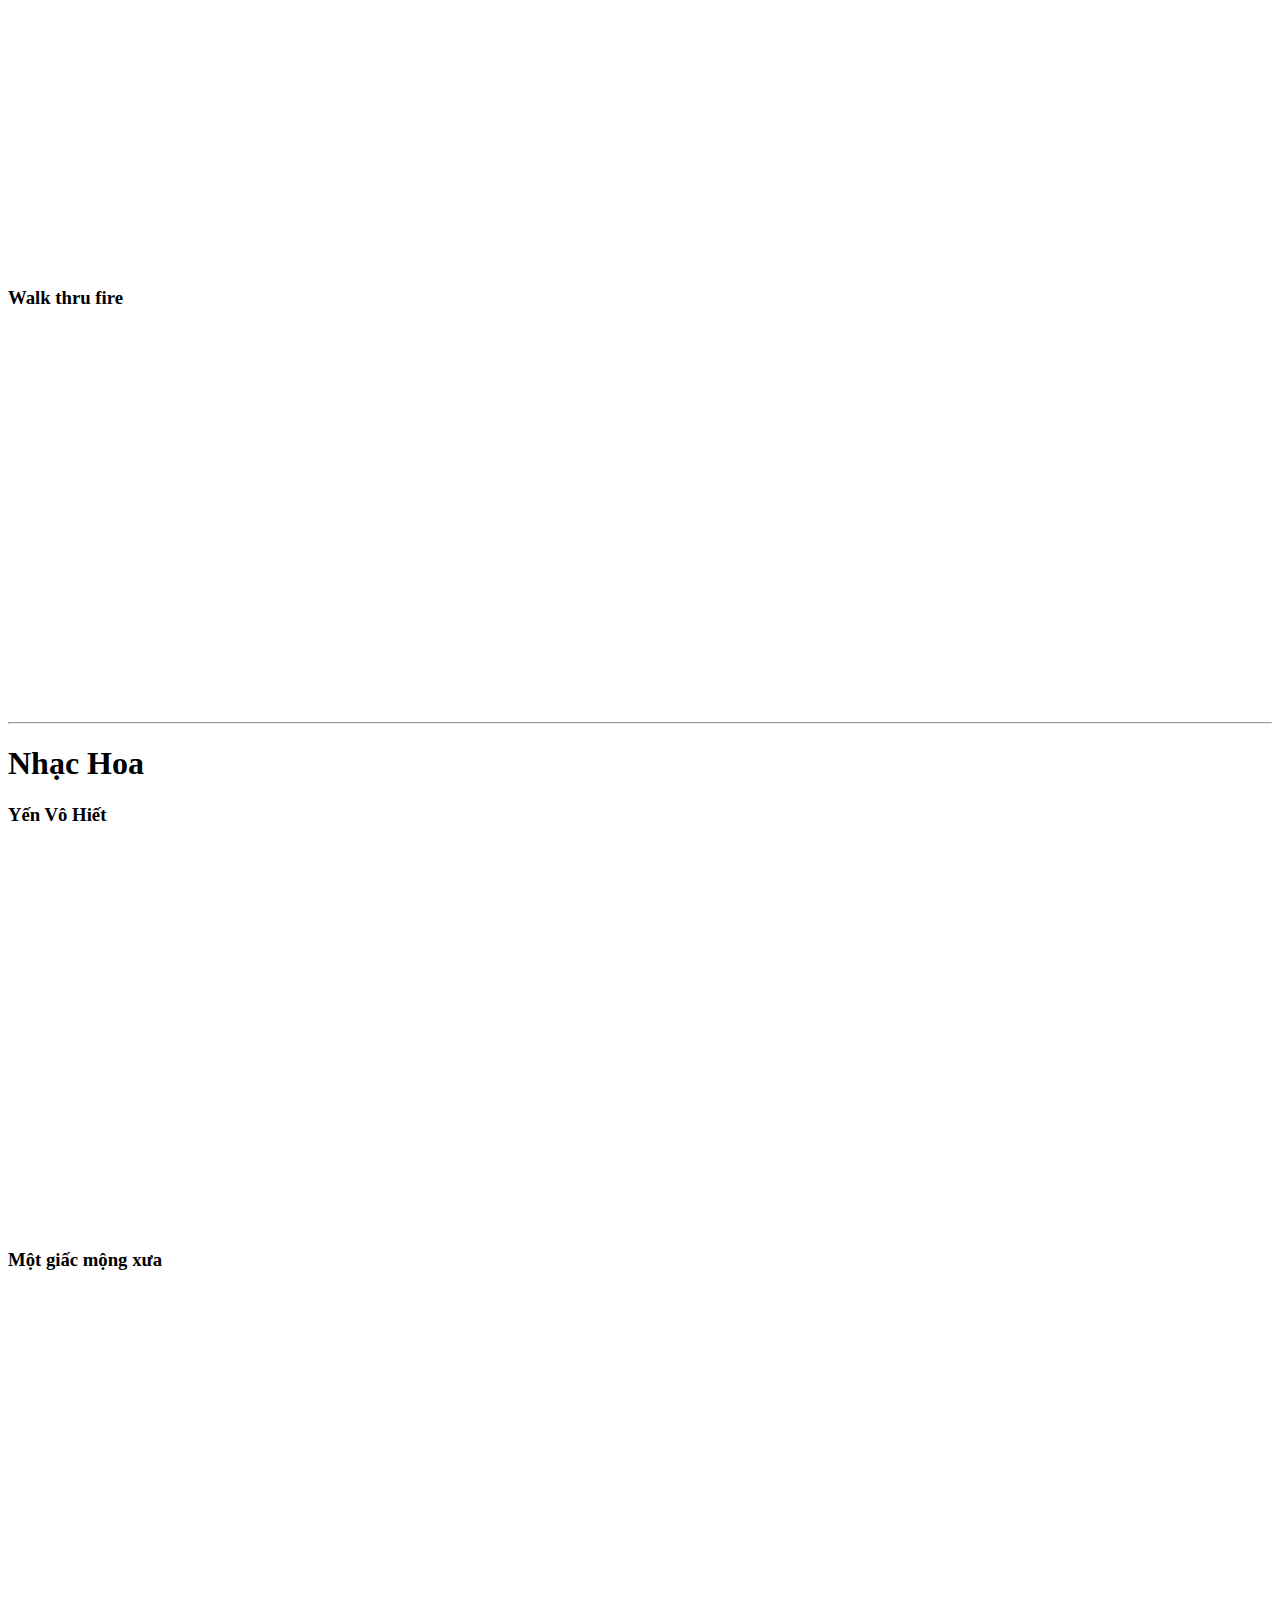
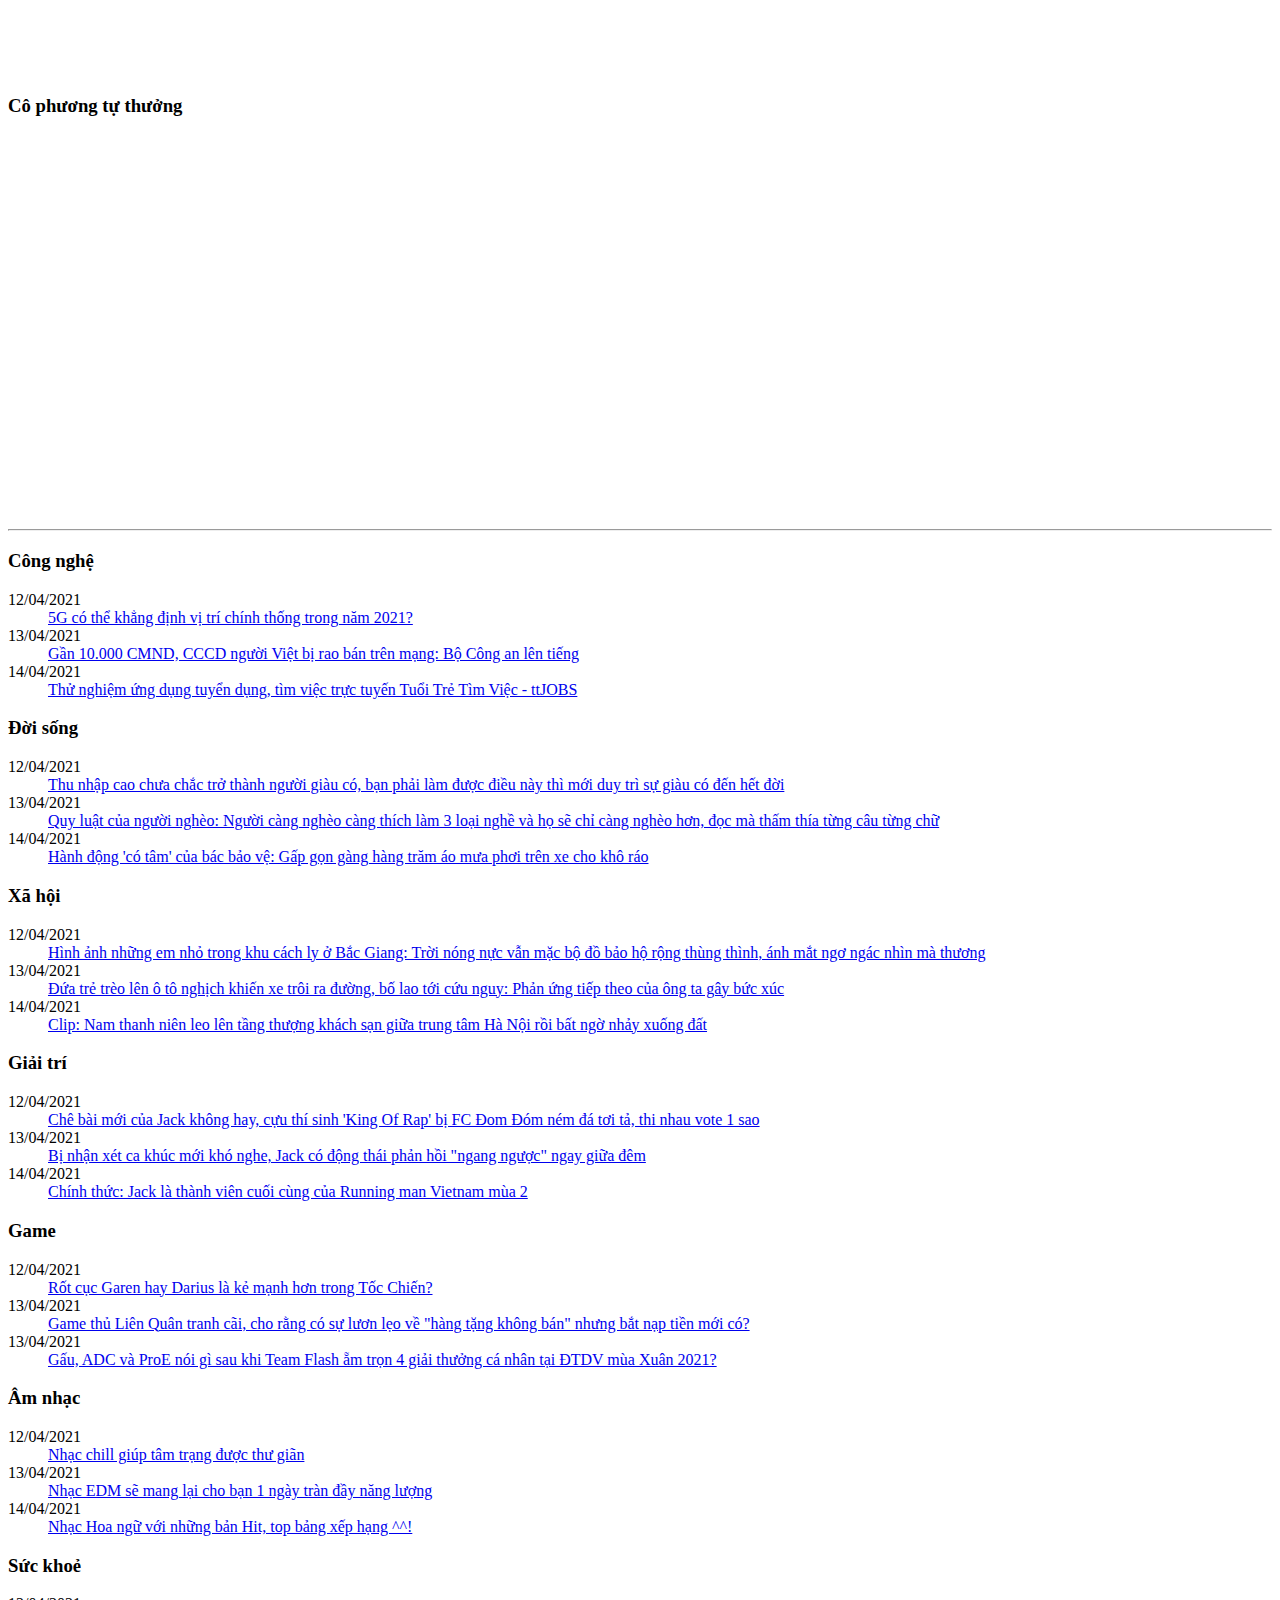
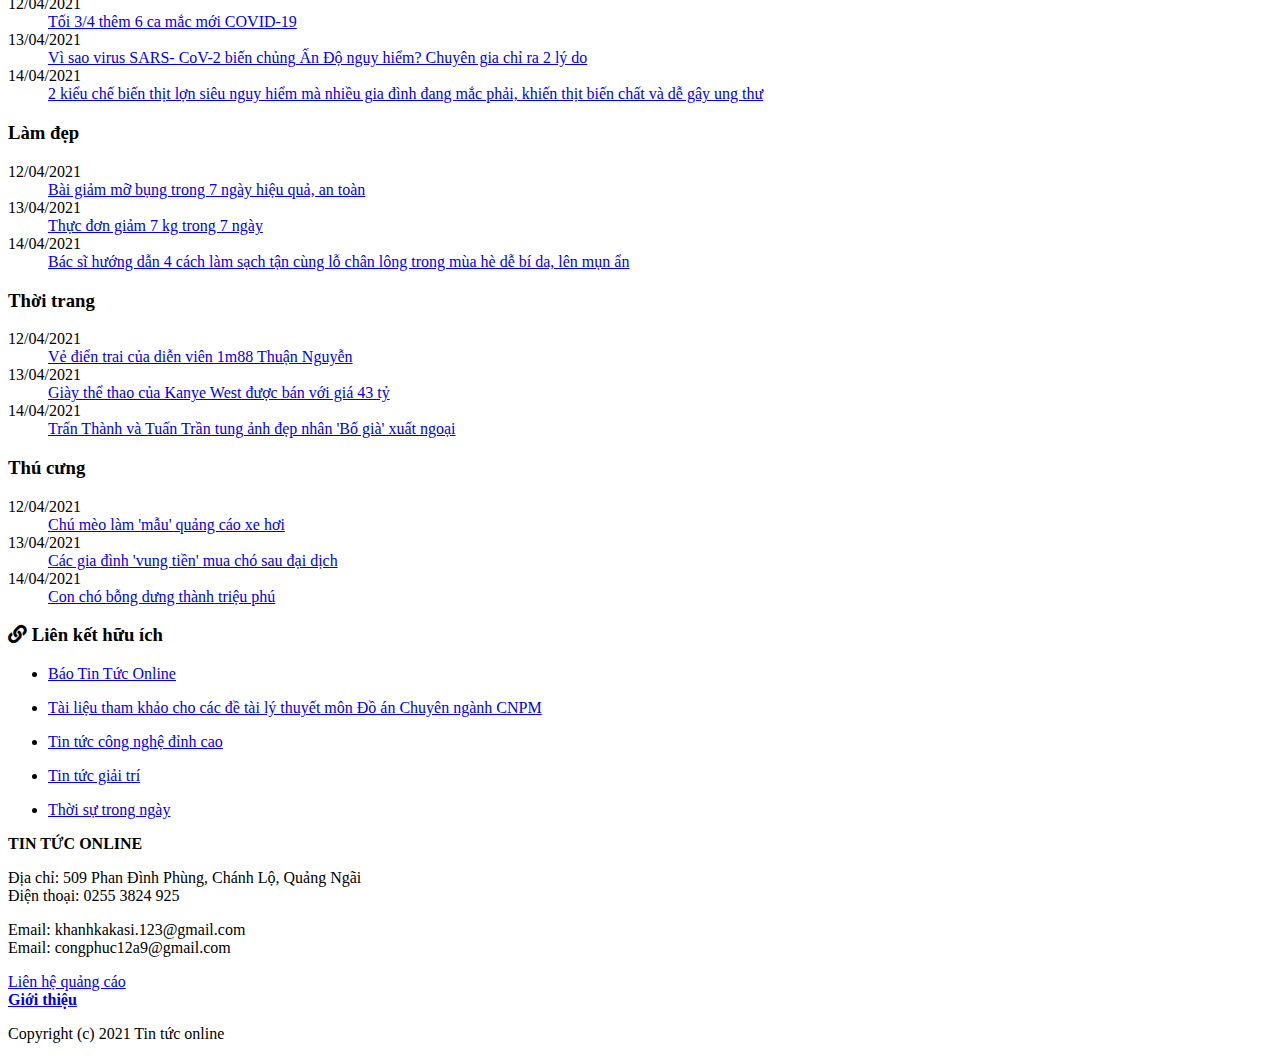
==== commit 384c4625: "hoàn thành" ====
--- a/Resources/src/Amnhac.html
+++ b/Resources/src/Amnhac.html
@@ -123,67 +123,61 @@
             <h3>Công nghệ</h3>
             <div class="lines"></div>
             <dt>12/04/2021</dt>
-            <dd><a href="../src/Congnghe.html">5G có thể khẳng định vị trí chính thống trong năm 2021?</a></dd>
+            <dd><a href="../Resources/src/Congnghe.html">5G có thể khẳng định vị trí chính thống trong năm 2021?</a></dd>
             <dt>13/04/2021</dt>
-            <dd><a href="../src/Congnghe.html">Lorem ipsum dolor, sit amet consectetur adipisicing elit. Vel aperiam necessitatibus maxime, ut omnis porro eveniet! Nulla excepturi a culpa at labore minima distinctio accusamus temporibus,
-               praesentium itaque, repellat obcaecati!</a></dd>
+            <dd><a href="../Resources/src/Congnghe.html">Gần 10.000 CMND, CCCD người Việt bị rao bán trên mạng: Bộ Công an lên tiếng</a></dd>
             <dt>14/04/2021</dt>
-            <dd><a href="../src/Congnghe.html">Lorem ipsum dolor sit, amet consectetur adipisicing elit. Aspernatur magni voluptates incidunt quidem iusto tempora temporibus suscipit molestiae nihil nesciunt 
-              tempore obcaecati dolor iure ex aliquam, ducimus sit aperiam cumque.</a></dd>
-            <!--Đời sống-->  
-              <h3>Đời sống</h3>
-            <div class="lines"></div>
-            <dt>12/04/2021</dt>
-            <dd><a href="../src/Doisong.html">5G có thể khẳng định vị trí chính thống trong năm 2021?</a></dd>
-            <dt>13/04/2021</dt>
-            <dd><a href="../src/Doisong.html">Lorem ipsum dolor, sit amet consectetur adipisicing elit. Vel aperiam necessitatibus maxime, ut omnis porro eveniet! Nulla excepturi a culpa at labore minima distinctio accusamus temporibus,
-               praesentium itaque, repellat obcaecati!</a></dd>
-            <dt>14/04/2021</dt>
-            <dd><a href="../src/Doisong.html">Lorem ipsum dolor sit, amet consectetur adipisicing elit. Aspernatur magni voluptates incidunt quidem iusto tempora temporibus suscipit molestiae nihil nesciunt 
-              tempore obcaecati dolor iure ex aliquam, ducimus sit aperiam cumque.</a></dd>
-               <!--Xã hội-->  
-               <h3>Xã hội</h3>
-               <div class="lines"></div>
-               <dt>12/04/2021</dt>
-               <dd><a href="../src/Xahoi.html">5G có thể khẳng định vị trí chính thống trong năm 2021?</a></dd>
-               <dt>13/04/2021</dt>
-               <dd><a href="../src/Xahoi.html">Lorem ipsum dolor, sit amet consectetur adipisicing elit. Vel aperiam necessitatibus maxime, ut omnis porro eveniet! Nulla excepturi a culpa at labore minima distinctio accusamus temporibus,
-                  praesentium itaque, repellat obcaecati!</a></dd>
-               <dt>14/04/2021</dt>
-               <dd><a href="../src/Xahoi.html">Lorem ipsum dolor sit, amet consectetur adipisicing elit. Aspernatur magni voluptates incidunt quidem iusto tempora temporibus suscipit molestiae nihil nesciunt 
-                 tempore obcaecati dolor iure ex aliquam, ducimus sit aperiam cumque.</a></dd>
-                  <!--Giải trí-->  
+            <dd><a href="../Resources/src/Congnghe.html">Thử nghiệm ứng dụng tuyển dụng, tìm việc trực tuyến Tuổi Trẻ Tìm Việc - ttJOBS</a></dd>
+             <!--Đời sống-->  
+             <h3>Đời sống</h3>
+             <div class="lines"></div>
+             <dt>12/04/2021</dt>
+             <dd><a href="../Resources/src/Doisong.html">Thu nhập cao chưa chắc trở thành người giàu có, bạn phải làm được điều này thì mới duy trì sự giàu có đến hết đời</a></dd>
+             <dt>13/04/2021</dt>
+             <dd><a href="../Resources/src/Doisong.html">Quy luật của người nghèo: Người càng nghèo càng thích làm 3
+                loại nghề và họ sẽ chỉ càng nghèo hơn, đọc mà thấm thía từng câu từng chữ</a></dd>
+             <dt>14/04/2021</dt>
+             <dd><a href="../Resources/src/Doisong.html">Hành động 'có tâm' của bác bảo vệ: 
+               Gấp gọn gàng hàng trăm áo mưa phơi trên xe cho khô ráo</a></dd>
+                <!--Xã hội-->  
+                <h3>Xã hội</h3>
+                <div class="lines"></div>
+                <dt>12/04/2021</dt>
+                <dd><a href="../Resources/src/Xahoi.html">Hình ảnh những em nhỏ trong khu cách ly ở Bắc Giang: Trời nóng nực vẫn mặc bộ đồ bảo hộ rộng thùng thình,
+                  ánh mắt ngơ ngác nhìn mà thương</a></dd>
+                <dt>13/04/2021</dt>
+                <dd><a href="../Resources/src/Xahoi.html">Đứa trẻ trèo lên ô tô nghịch khiến xe trôi ra đường, 
+                 bố lao tới cứu nguy: Phản ứng tiếp theo của ông ta gây bức xúc</a></dd>
+                <dt>14/04/2021</dt>
+                <dd><a href="../Resources/src/Xahoi.html">Clip: Nam thanh niên leo lên tầng thượng khách 
+                 sạn giữa trung tâm Hà Nội rồi bất ngờ nhảy xuống đất</a></dd>
+                   <!--Giải trí-->  
               <h3>Giải trí</h3>
               <div class="lines"></div>
               <dt>12/04/2021</dt>
-              <dd><a href="../src/Giaitri.html">5G có thể khẳng định vị trí chính thống trong năm 2021?</a></dd>
-              <dt>13/04/2021</dt>
-              <dd><a href="../src/Giaitri.html">Lorem ipsum dolor, sit amet consectetur adipisicing elit. Vel aperiam necessitatibus maxime, ut omnis porro eveniet! Nulla excepturi a culpa at labore minima distinctio accusamus temporibus,
-                 praesentium itaque, repellat obcaecati!</a></dd>
-              <dt>14/04/2021</dt>
-              <dd><a href="../src/Giaitri.html">Lorem ipsum dolor sit, amet consectetur adipisicing elit. Aspernatur magni voluptates incidunt quidem iusto tempora temporibus suscipit molestiae nihil nesciunt 
-                tempore obcaecati dolor iure ex aliquam, ducimus sit aperiam cumque.</a></dd>
-                 <!--Game-->  
+              <dd><a href="../Resources/src/Giaitri.html">Chê bài mới của Jack không hay, cựu thí sinh 'King Of Rap' bị FC Đom Đóm ném đá tơi tả, thi nhau vote 1 sao</a></dd>
+              <dt>13/04/2021</dt>
+              <dd><a href="../Resources/src/Giaitri.html">Bị nhận xét ca khúc mới khó nghe, Jack có động thái phản hồi "ngang ngược" ngay giữa đêm</a></dd>
+              <dt>14/04/2021</dt>
+              <dd><a href="../Resources/src/Giaitri.html">Chính thức: Jack là thành viên cuối cùng của Running man Vietnam mùa 2</a></dd>
+                <!--Game-->  
               <h3>Game</h3>
               <div class="lines"></div>
               <dt>12/04/2021</dt>
-              <dd><a href="../src/Game.html">5G có thể khẳng định vị trí chính thống trong năm 2021?</a></dd>
-              <dt>13/04/2021</dt>
-              <dd><a href="../src/Game.html">Lorem ipsum dolor, sit amet consect</a></dd>
-              <dt>13/04/2021</dt>
-              <dd><a href="../src/Game.html">Lorem ipsum dolor, sit amet consectetur adipisicing elit. Vel aperiam necessitatibus maxime, ut omnis porro eveniet! Nulla excepturi a culpa at labore minima distinctio accusamus temporibus,
-                 praesentium itaque, repellat obcaecati!</a></dd>
+              <dd><a href="../Resources/src/Game.html">Rốt cục Garen hay Darius là kẻ mạnh hơn trong Tốc Chiến?</a></dd>
+              <dt>13/04/2021</dt>
+              <dd><a href="../Resources/src/Game.html">Game thủ Liên Quân tranh cãi, cho rằng có sự lươn lẹo về "hàng tặng không bán" nhưng bắt nạp tiền mới có?</a></dd>
+              <dt>13/04/2021</dt>
+              <dd><a href="../Resources/src/Game.html">Gấu, ADC và ProE nói gì sau khi Team Flash ẵm trọn 4 giải thưởng cá nhân tại ĐTDV mùa Xuân 2021?</a></dd>
                 <!--Âm nhạc -->  
-              <h3>Âm nhạc</h3>
-              <div class="lines"></div>
-              <dt>12/04/2021</dt>
-              <dd><a href="../src/Amnhac.html">5G có thể khẳng định vị trí chính thống trong năm 2021?</a></dd>
-              <dt>13/04/2021</dt>
-              <dd><a href="../src/Amnhac.html">Lorem ipsum dolor, sit amet consectetur adipisicing elit. Vel aperiam necessitatibus maxime, ut omnis porro eveniet! Nulla excepturi a culpa at labore minima distinctio accusamus temporibus,
-                 praesentium itaque, repellat obcaecati!</a></dd>
-              <dt>14/04/2021</dt>
-              <dd><a href="../src/Amnhac.html">Lorem ipsum dolor sit, amet consectetur adipisicing elit. Aspernatur magni voluptates incidunt quidem iusto tempora temporibus suscipit molestiae nihil nesciunt 
-                tempore obcaecati dolor iure ex aliquam, ducimus sit aperiam cumque.</a></dd>
+                <h3>Âm nhạc</h3>
+                <div class="lines"></div>
+                <dt>12/04/2021</dt>
+                <dd><a href="../Resources/src/Amnhac.html">Nhạc chill giúp tâm trạng được thư giãn</a></dd>
+                <dt>13/04/2021</dt>
+                <dd><a href=".../Resources/src/Amnhac.html">Nhạc EDM sẽ mang lại cho bạn 1 ngày tràn đầy năng lượng</a></dd>
+                <dt>14/04/2021</dt>
+                <dd><a href=".../Resources/src/Amnhac.html">Nhạc Hoa ngữ với những bản Hit, top bảng xếp hạng ^^!</a></dd>
                 <!--Sức khoẻ-->  
               <h3>Sức khoẻ</h3>
               <div class="lines"></div>
@@ -193,39 +187,33 @@
               <dd><a href="../src/Suckhoe.html">Vì sao virus SARS- CoV-2 biến chủng Ấn Độ nguy hiểm? Chuyên gia chỉ ra 2 lý do</a></dd>
               <dt>14/04/2021</dt>
               <dd><a href="../src/Suckhoe.html">2 kiểu chế biến thịt lợn siêu nguy hiểm mà nhiều gia đình đang mắc phải, khiến thịt biến chất và dễ gây ung thư</a></dd>
-                 <!--làm đẹp-->  
+                <!--làm đẹp-->  
               <h3>Làm đẹp</h3>
               <div class="lines"></div>
               <dt>12/04/2021</dt>
-              <dd><a href="../src/Lamdep.html">5G có thể khẳng định vị trí chính thống trong năm 2021?</a></dd>
-              <dt>13/04/2021</dt>
-              <dd><a href="../src/Lamdep.html">Lorem ipsum dolor, sit amet consectetur adipisicing elit. Vel aperiam necessitatibus maxime, ut omnis porro eveniet! Nulla excepturi a culpa at labore minima distinctio accusamus temporibus,
-                 praesentium itaque, repellat obcaecati!</a></dd>
-              <dt>14/04/2021</dt>
-              <dd><a href="../src/Lamdep.html">Lorem ipsum dolor sit, amet consectetur adipisicing elit. Aspernatur magni voluptates incidunt quidem iusto tempora temporibus suscipit molestiae nihil nesciunt 
-                tempore obcaecati dolor iure ex aliquam, ducimus sit aperiam cumque.</a></dd>
-                 <!--Thời trang-->  
+              <dd><a href="../Resources/src/Lamdep.html">Bài giảm mỡ bụng trong 7 ngày hiệu quả, an toàn</a></dd>
+              <dt>13/04/2021</dt>
+              <dd><a href="../Resources/src/Lamdep.html">Thực đơn giảm 7 kg trong 7 ngày</a></dd>
+              <dt>14/04/2021</dt>
+              <dd><a href="../Resources/src/Lamdep.html">Bác sĩ hướng dẫn 4 cách làm sạch tận cùng lỗ chân lông trong mùa hè dễ bí da, lên mụn ẩn</a></dd>
+                <!--Thời trang-->  
               <h3>Thời trang</h3>
               <div class="lines"></div>
               <dt>12/04/2021</dt>
-              <dd><a href="../src/Thoitrang.html">5G có thể khẳng định vị trí chính thống trong năm 2021?</a></dd>
-              <dt>13/04/2021</dt>
-              <dd><a href="../src/Thoitrang.html">Lorem ipsum dolor, sit amet consectetur adipisicing elit. Vel aperiam necessitatibus maxime, ut omnis porro eveniet! Nulla excepturi a culpa at labore minima distinctio accusamus temporibus,
-                 praesentium itaque, repellat obcaecati!</a></dd>
-              <dt>14/04/2021</dt>
-              <dd><a href="../src/Thoitrang.html">Lorem ipsum dolor sit, amet consectetur adipisicing elit. Aspernatur magni voluptates incidunt quidem iusto tempora temporibus suscipit molestiae nihil nesciunt 
-                tempore obcaecati dolor iure ex aliquam, ducimus sit aperiam cumque.</a></dd>
-                 <!--Pet-->  
+              <dd><a href="../Resources/src/Thoitrang.html">Vẻ điển trai của diễn viên 1m88 Thuận Nguyễn</a></dd>
+              <dt>13/04/2021</dt>
+              <dd><a href="../Resources/src/Thoitrang.html">Giày thể thao của Kanye West được bán với giá 43 tỷ</a></dd>
+              <dt>14/04/2021</dt>
+              <dd><a href="../Resources/src/Thoitrang.html">Trấn Thành và Tuấn Trần tung ảnh đẹp nhân 'Bố già' xuất ngoại</a></dd>
+                <!--Pet-->  
               <h3>Thú cưng</h3>
               <div class="lines"></div>
               <dt>12/04/2021</dt>
-              <dd><a href="../src/Pet.html">5G có thể khẳng định vị trí chính thống trong năm 2021?</a></dd>
-              <dt>13/04/2021</dt>
-              <dd><a href="../src/Pet.html">Lorem ipsum dolor, sit amet consectetur adipisicing elit. Vel aperiam necessitatibus maxime, ut omnis porro eveniet! Nulla excepturi a culpa at labore minima distinctio accusamus temporibus,
-                 praesentium itaque, repellat obcaecati!</a></dd>
-              <dt>14/04/2021</dt>
-              <dd><a href="../src/Pet.html">Lorem ipsum dolor sit, amet consectetur adipisicing elit. Aspernatur magni voluptates incidunt quidem iusto tempora temporibus suscipit molestiae nihil nesciunt 
-                tempore obcaecati dolor iure ex aliquam, ducimus sit aperiam cumque.</a></dd>
+              <dd><a href="../Resources/src/Pet.html">Chú mèo làm 'mẫu' quảng cáo xe hơi</a></dd>
+              <dt>13/04/2021</dt>
+              <dd><a href="../Resources/src/Pet.html">Các gia đình 'vung tiền' mua chó sau đại dịch</a></dd>
+              <dt>14/04/2021</dt>
+              <dd><a href="../Resources/src/Pet.html">Con chó bỗng dưng thành triệu phú</a></dd>
 
           </dl>
         </div>
